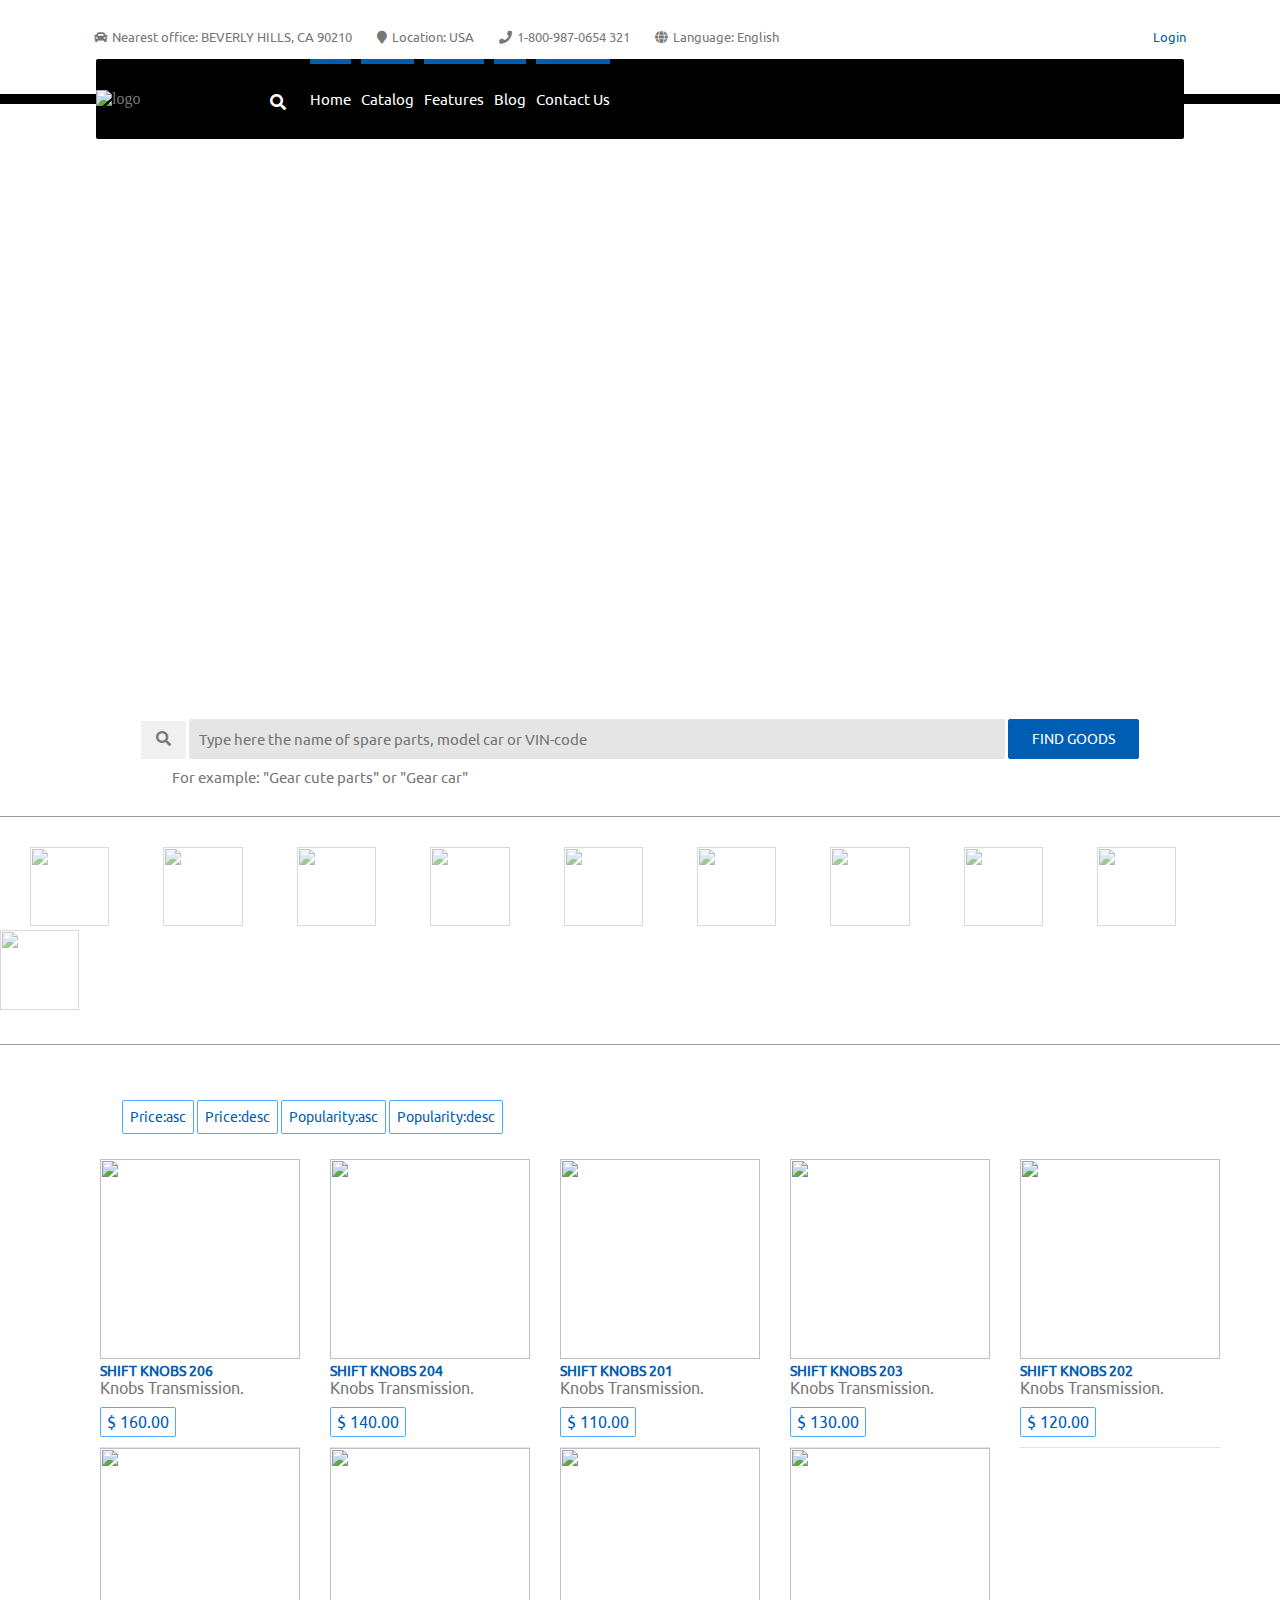
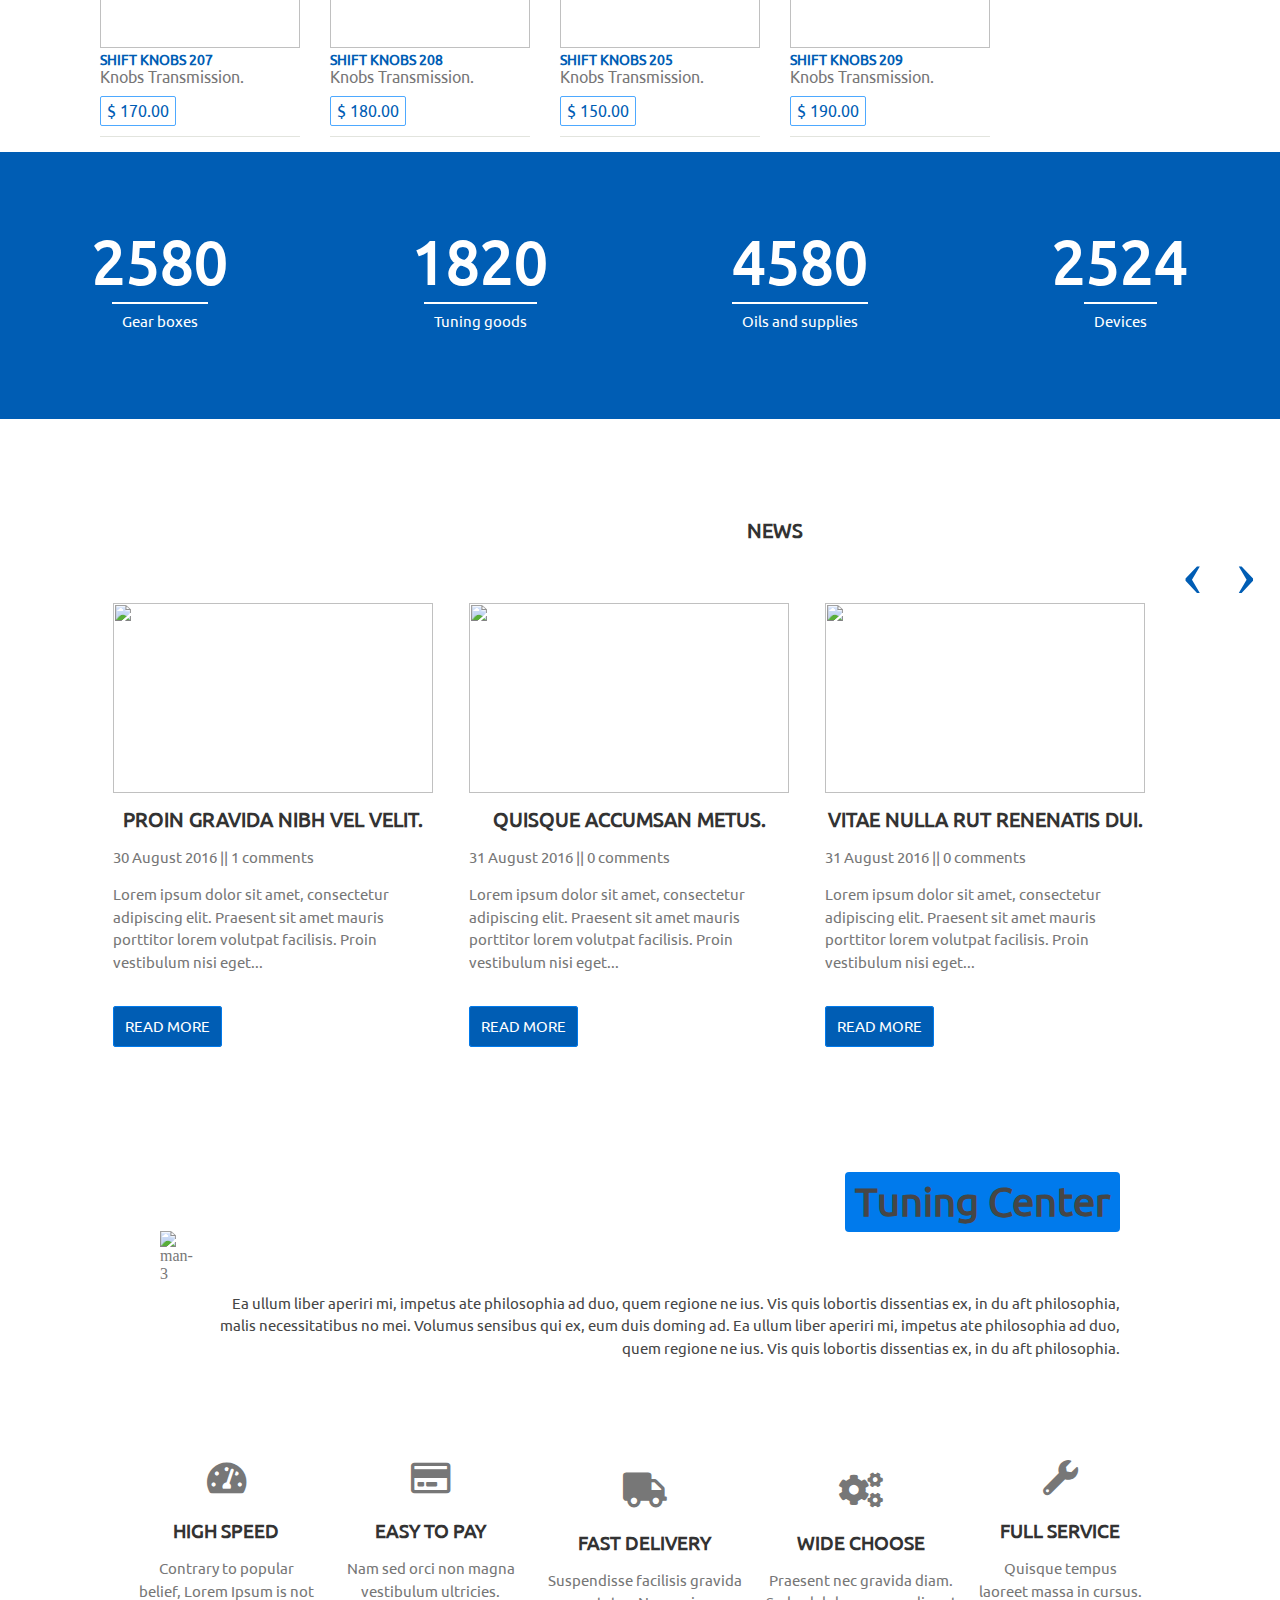
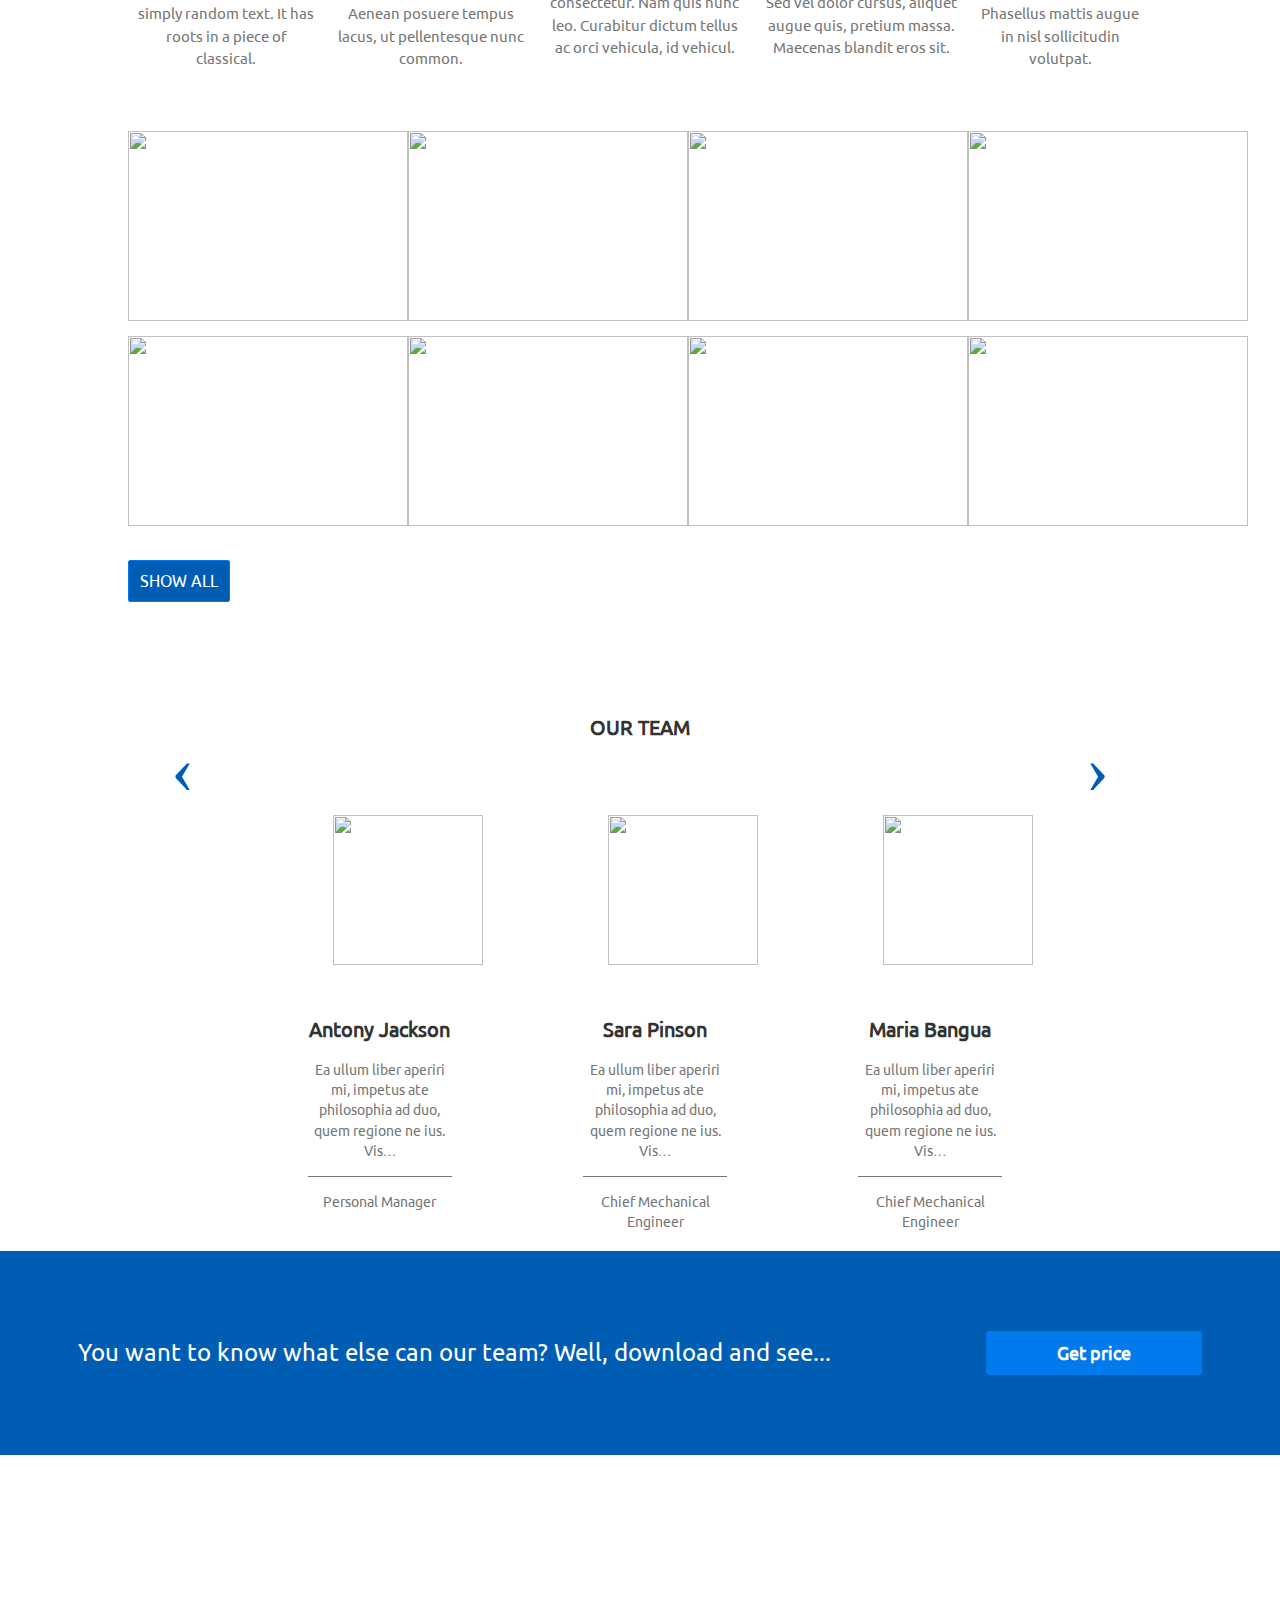
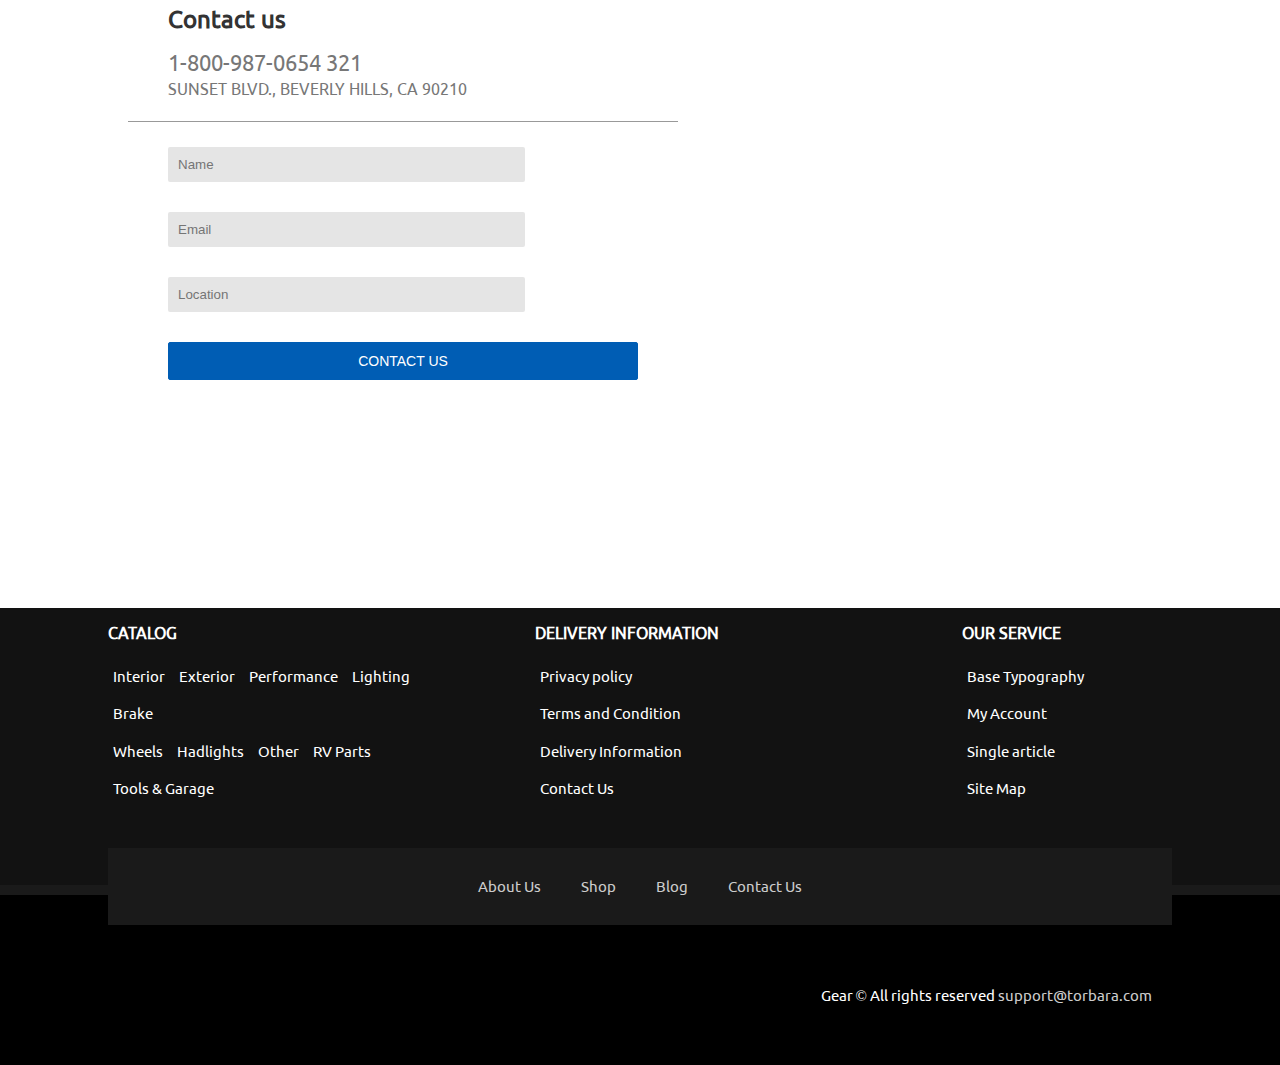
==== w-gear/public/index.html @ 365c9c7f "add" ====
<!DOCTYPE html>
<html lang="EN">

  <head>
    <meta charset="utf-8">
    <link rel="stylesheet" href="stylesheets/main.css">
    <link rel="stylesheet" href="https://cdnjs.cloudflare.com/ajax/libs/font-awesome/4.7.0/css/font-awesome.min.css">
    <link href='https://use.fontawesome.com/releases/v5.0.6/css/all.css' rel='stylesheet' />
    <title>W-Gear</title>
  </head>

  <body>
    <header class="header-container">
      <div class="toolbar">
        <p class="toolbar__inline"><i class="fa fa-car"></i><span class="toolbar__link">Nearest office: BEVERLY HILLS, CA 90210</span></p>
        <p class="toolbar__inline"><i class="fa fa-map-marker"></i><span class="toolbar__link">Location: USA</span></p>
        <p class="toolbar__inline"><i class="fa fa-phone"></i><span class="toolbar__link">1-800-987-0654 321</span></p>
        <p class="toolbar__inline"><i class="fa fa-globe"></i><span class="toolbar__link">Language: English</span></p>
      </div>
      <div>
        <ul class="login-container">
          <li><a href="#" class="login">Login</a>
            <div class="form-hidden">
              <form class="loginform" action="/" method="post">
                <label for="user_login">Username</label>
                <input type="text" name="log" id="user_login" class="input" autofocus>
                <label for="user_pass">Password</label>
                <input type="password" name="pwd" id="user_pass" class="input">
                <label><input name="rememberme" type="checkbox" id="rememberme" value="forever">Remember Me</label>
                <input type="submit" name="submit" id="submit" class="button-primary" value="Log In">
                <p class="reglost">
                  <a href="http://w-gear.torbara.com/wp-login.php?action=register" title="Register">Register</a>
                  <a href="http://w-gear.torbara.com/my-account/lost-password/?sli=lost" rel="nofollow" title="Forgot Password">| Forgot Password?</a>
                </p>
              </form>
            </div>
          </li>
        </ul>
      </div>
    </header>
    <div class="navbar">
      <div class="navbar__items">
        <p><a href="index.html"><img class="navbar__items_logo" src="images/logo.png" alt="logo"></a></p>
        <p class="navbar__items_search"><span class="icon"><i class="fa fa-search"></i></span><input type="text" placeholder="" autocomplete="off"></p>
        <div class="navbar__menu">
          <div class="dropdown">
            <p class="dropdown-home"><a href="index.html">Home</a></p>
            <div class="dropdown-content__home">
              <ul>
                <li><a href="http://w-gear.torbara.com/about-us/" class="">About Us</a></li>
                <li><a href="http://w-gear.torbara.com/category/team/" class="">Team</a></li>
                <li><a href="http://w-gear.torbara.com/layouts/" class="">Layouts</a></li>
                <li><a href="http://w-gear.torbara.com/maintenance/" class="">Maintenance mode</a></li>
                <li><a href="/error" class="">Error page</a></li>
              </ul>
            </div>

          </div>

          <div class="dropdown">
            <p><a href="shop.html">Catalog</a></p>
          </div>
          <div class="dropdown">
            <p class="dropdown-features"><span>Features</span></p>
            <div class="dropdown-content__features">
              <div class="dropdown-content__view">
                <div class="column">
                  <ul>
                    <li><a href="http://w-gear.torbara.com/base-typography/" class="">Base Typography</a></li>
                    <li><a href="http://w-gear.torbara.com/base-typography/accordion/" class="">Accordion</a></li>
                    <li><a href="http://w-gear.torbara.com/base-typography/animation/" class="">Animation</a></li>
                    <li><a href="http://w-gear.torbara.com/base-typography/badge/" class="">Badge</a></li>
                    <li><a href="http://w-gear.torbara.com/base-typography/button/" class="">Button</a></li>
                    <li><a href="http://w-gear.torbara.com/base-typography/datepicker/" class="">Datepicker</a></li>
                    <li><a href="http://w-gear.torbara.com/base-typography/dropdown/" class="">Dropdown</a></li>
                    <li><a href="http://w-gear.torbara.com/base-typography/grid-js/" class="">Dynamic Grid</a></li>
                    <li><a href="http://w-gear.torbara.com/base-typography/form/" class="">Form</a></li>
                  </ul>
                </div>
                <div class="column">
                  <ul>
                    <li><a href="http://w-gear.torbara.com/base-typography/grid/" class="">Grid</a></li>
                    <li><a href="http://w-gear.torbara.com/base-typography/icons/" class="">Icons</a></li>
                    <li><a href="http://w-gear.torbara.com/base-typography/modal/" class="">Modal</a></li>
                    <li><a href="http://w-gear.torbara.com/base-typography/navbar/" class="">Navbar</a></li>
                    <li><a href="http://w-gear.torbara.com/base-typography/overlay/" class="">Overlay</a></li>
                    <li><a href="http://w-gear.torbara.com/base-typography/panel/" class="">Panel</a></li>
                    <li><a href="http://w-gear.torbara.com/base-typography/parallax/" class="">Parallax</a></li>
                    <li><a href="http://w-gear.torbara.com/base-typography/progress/" class="">Progress</a></li>
                    <li><a href="http://w-gear.torbara.com/base-typography/scrollspy/" class="">Scrollspy</a></li>
                  </ul>
                </div>
                <div class="column">
                  <ul>
                    <li><a href="http://w-gear.torbara.com/base-typography/slider/" class="">Slider</a></li>
                    <li><a href="http://w-gear.torbara.com/base-typography/slideset/" class="">Slideset</a></li>
                    <li><a href="http://w-gear.torbara.com/base-typography/sticky/" class="">Sticky</a></li>
                    <li><a href="http://w-gear.torbara.com/base-typography/switcher/" class="">Switcher</a></li>
                    <li><a href="http://w-gear.torbara.com/base-typography/tab/" class="">Tab</a></li>
                    <li><a href="http://w-gear.torbara.com/base-typography/table/" class="">Table</a></li>
                    <li><a href="http://w-gear.torbara.com/base-typography/text/" class="">Text</a></li>
                    <li><a href="http://w-gear.torbara.com/base-typography/thumbnail/" class="">Thumbnail</a></li>
                    <li><a href="http://w-gear.torbara.com/base-typography/timepicker/" class="">Timepicker</a></li>
                  </ul>
                </div>
              </div>
            </div>
          </div>
          <div class="dropdown">
            <p class="dropdown-blog"><span>Blog</span></p>
            <div class="dropdown-content__blog">
              <div class="dropdown-content__view">
                <div class="column-1">
                  <ul>
                    <li><a href="http://w-gear.torbara.com/category/sample-news/" class="">News</a></li>
                    <li><a href="http://w-gear.torbara.com/category/sample-news/news-2-column/" class="">News 2 column</a></li>
                    <li><a href="http://w-gear.torbara.com/category/sample-news/news-3-column/" class="">News 3 column</a></li>
                    <li><a href="http://w-gear.torbara.com/category/sample-blog-right/" class="">Sample blog + right</a></li>
                  </ul>
                </div>
                <div class="column-1">
                  <ul>
                    <li><a href="http://w-gear.torbara.com/category/sample-blog-left/" class="">Sample blog + left</a></li>
                    <li><a href="http://w-gear.torbara.com/category/sample-blog-left-right/" class="">Sample blog + left/right</a></li>
                    <li><a href="http://w-gear.torbara.com/category/sample-blog-left-left/" class="">Sample blog + left/left</a></li>
                    <li><a href="http://w-gear.torbara.com/category/sample-blog-right-right/" class="">Sample blog + right/right</a></li>
                  </ul>
                </div>
              </div>
            </div>
          </div>
          <div class="dropdown">
            <p><a href="contact-us.html">Contact Us</a></p>
          </div>
        </div>
      </div>
    </div>
    <div class="slider-module">
    </div>
    <div class="search-menu">
      <form method="get" class="product-search" action="/">
        <span class="icon"><i class="fa fa-search"></i></span>
        <input type="search" id="product" class="product-search__field" placeholder="Type here the name of spare parts, model car or VIN-code" value="" name="find" title="Search for:" autocomplete="off">
        <input type="submit" class="search__submit" value="Find goods">
      </form>
      <div class="example-search">
        <span>For example: "Gear cute parts" or "Gear car"</span>
      </div>
    </div>
    <div class="container-center">
      <img class="container-center__image-1" src="http://w-gear.torbara.com/wp-content/uploads/2017/01/logo-01.jpg" alt="">
      <img class="container-center__image-2" src="images/logo-07.jpg" alt="">
      <img class="container-center__image-3" src="images/logo-06.jpg" alt="">
      <img class="container-center__image-4" src="images/logo-02.jpg" alt="">
      <img class="container-center__image-5" src="images/logo-04.jpg" alt="">
      <img class="container-center__image-6" src="images/logo-05.jpg" alt="">
      <img class="container-center__image-7" src="images/logo-03.jpg" alt="">
      <img class="container-center__image-8" src="images/logo-01.jpg" alt="">
      <img class="container-center__image-9" src="images/logo-07.jpg" alt="">
      <img class="container-center__image-10" src="images/logo-06.jpg" alt="">
    </div>

    <div class="container-amount">
      <div class="amount-desc">
        <ul class="amount-desc__sorting">
          <li><a href="#">Price:asc</a>
          </li>
          <li><a href="#">Price:desc</a>
          </li>
          <li><a href="#">Popularity:asc</a>
          </li>
          <li><a href="#">Popularity:desc</a>
          </li>
        </ul>
      </div>
      <div class="position-items">
        <div class="product-item">
          <div>
            <a href="#" title="Shift Knobs 206">
	<img src="images/shop-item-106-1-2.png" class="product-item__view" alt="">
	</a>
          </div>
          <div class="product">
            <h3 class="product-title">
              Shift Knobs 206
            </h3>
            <span class="product-title__specification"> 
	<a href="#">Knobs</a> 
	<a href="#">Transmission.</a>
	</span>
            <div>
              <span class="product-price">$ 160.00</span>
            </div>
          </div>
        </div>
        <div class="product-item">
          <div>
            <a href="#" title="Shift Knobs 204">
	<img src="images/shop-item-104-1-2.png" class="product-item__view" alt="">
	</a>
          </div>
          <div class="product">
            <h3 class="product-title">
              Shift Knobs 204 </h3>
            <span class="product-title__specification">
	<a href="#">Knobs</a>
	<a href="#">Transmission.</a>
	</span>
            <div>
              <span class="product-price">$ 140.00</span>
            </div>
          </div>
        </div>
        <div class="product-item">
          <div>
            <a href="#" title="Shift Knobs 201">
	<img src="images/shop-item-101-1-2.png" class="product-item__view" alt="">
	</a>
          </div>
          <div class="product">
            <h3 class="product-title">
              Shift Knobs 201 </h3>
            <span class="product-title__specification">
	<a href="#">Knobs</a>
	<a href="#">Transmission.</a>
	</span>
            <div>
              <span class="product-price">$ 110.00</span>
            </div>
          </div>
        </div>
        <div class="product-item">
          <div>
            <a href="#" title="Shift Knobs 203">
	<img src="images/shop-item-103-1-2.png" class="product-item__view" alt="">
	</a>
          </div>
          <div class="product">
            <h3 class="product-title">
              Shift Knobs 203 </h3>
            <span class="product-title__specification">
	<a href="#">Knobs</a>
	<a href="#">Transmission.</a>
	</span>
            <div>
              <span class="product-price">$ 130.00</span>
            </div>
          </div>
        </div>
        <div class="product-item">
          <div>
            <a href="#" title="Shift Knobs 202">
	<img src="images/shop-item-102-1-2.png" class="product-item__view" alt="">
	</a>
          </div>
          <div class="product">
            <h3 class="product-title">
              Shift Knobs 202 </h3>
            <span class="product-title__specification">
	<a href="#">Knobs</a>
	<a href="#">Transmission.</a>
	</span>
            <div>
              <span class="product-price">$ 120.00</span>
            </div>
          </div>
        </div>
        <div class="product-item">
          <div>
            <a href="#" title="Shift Knobs 207">
	<img src="images/shop-item-107-1-2.png" class="product-item__view" alt="">
	</a>
          </div>
          <div class="product">
            <h3 class="product-title">
              Shift Knobs 207 </h3>
            <span class="product-title__specification">
	<a href="#">Knobs</a>
	<a href="#">Transmission.</a>
	</span>
            <div>
              <span class="product-price">$ 170.00</span>
            </div>
          </div>
        </div>
        <div class="product-item">
          <div>
            <a href="#" title="Shift Knobs 208">
	<img src="images/shop-item-108-1-2.png" class="product-item__view" alt="">
	</a>
          </div>
          <div class="product">
            <h3 class="product-title">
              Shift Knobs 208 </h3>
            <span class="product-title__specification">
	<a href="#">Knobs</a>
	<a href="#">Transmission.</a>
	</span>
            <div>
              <span class="product-price">$ 180.00</span>
            </div>
          </div>
        </div>
        <div class="product-item">
          <div><a href="#" title="Shift Knobs 205">
      <img src="images/shop-item-105-1-2.png" class="product-item__view" alt="">
    </a>
          </div>
          <div class="product">
            <h3 class="product-title">
              Shift Knobs 205 </h3>
            <span class="product-title__specification">
	<a href="#">Knobs</a>
	<a href="#">Transmission.</a>
	</span>
            <div>
              <span class="product-price">$ 150.00</span>
            </div>
          </div>
        </div>
        <div class="product-item">
          <div><a href="#" title="Shift Knobs 209">
      <img src="images/shop-item-109-1-2.png" class="product-item__view" alt="">
      </a>
          </div>
          <div class="product">
            <h3 class="product-title">
              Shift Knobs 209 </h3>
            <span class="product-title__specification">
	<a href="#">Knobs</a>
	<a href="#">Transmission.</a>
	</span>
            <div>
              <span class="product-price">$ 190.00</span>
            </div>
          </div>
        </div>
      </div>
    </div>
    <div class="numbers-section">
      <div class="numbers-container">
        <p class="numbers">2580</p>
        <span>Gear boxes</span>
      </div>
      <div class="numbers-container">
        <p class="numbers">1820</p>
        <span>Tuning goods</span>
      </div>
      <div class="numbers-container">
        <p class="numbers">4580</p>
        <span>Oils and supplies</span>
      </div>
      <div class="numbers-container">
        <p class="numbers">2524</p>
        <span>Devices</span>
      </div>
    </div>

    <div class="news">
      <div class="news-container">
        <h3 class="news-title">NEWS</h3>

        <div class="news-top">

          <div class="news-slideset">


            <div class="news-slideset__position">

              <ul class="news-1">
                <li class="news-active">
                  <div class="news-view">
                    <img src="images/img-1013-1.jpg" class="news-view__icon" alt="">
                  </div>

                  <div class="info">
                    <h3 class="info-title">Proin gravida nibh vel velit.</h3>
                  </div>
                  <div class="post-content">
                    <p>30 August 2016 || 1 comments</p>
                    <p>Lorem ipsum dolor sit amet, consectetur adipiscing elit. Praesent sit amet mauris porttitor lorem volutpat facilisis. Proin vestibulum nisi eget...</p>
                  </div>
                  <p><a href="#" class="post-button">Read more</a></p>
                </li>
              </ul>
            </div>
          </div>

          <div class="news-slideset">
            <div class="news-slideset__position">

              <ul class="news-1">
                <li class="news-active">
                  <div class="news-view">
                    <img src="images/img-1011-1.jpg" class="news-view__icon" alt="">
                  </div>
                  <div class="info">
                    <h3 class="info-title">Quisque accumsan metus.</h3>
                  </div>
                  <div class="post-content">
                    <p>31 August 2016 || 0 comments</p>
                    <p>Lorem ipsum dolor sit amet, consectetur adipiscing elit. Praesent sit amet mauris porttitor lorem volutpat facilisis. Proin vestibulum nisi eget...</p>
                  </div>
                  <p><a href="#" class="post-button">Read more</a></p>
                </li>
              </ul>
            </div>
          </div>

          <div class="news-slideset">
            <div class="news-slideset__position">

              <ul class="news-1">
                <li class="news-active">
                  <div class="news-view">
                    <img src="images/img-1012-1.jpg" class="news-view__icon" alt="">
                  </div>
                  <div class="info">
                    <h3 class="info-title">Vitae nulla rut renenatis dui.</h3>
                  </div>
                  <div class="post-content">
                    <p>31 August 2016 || 0 comments</p>
                    <p>Lorem ipsum dolor sit amet, consectetur adipiscing elit. Praesent sit amet mauris porttitor lorem volutpat facilisis. Proin vestibulum nisi eget...</p>
                  </div>
                  <p><a href="#" class="post-button">Read more</a></p>
                </li>
              </ul>

            </div>

          </div>

          <div class="news-slideset__hidden">


            <div class="news-slideset__position">

              <ul class="news-1">
                <li class="news-active">
                  <div class="news-view">
                    <img src="images/img-1015-1.jpg" class="news-view__icon" alt="">
                  </div>
                  <div class="info">
                    <h3 class="info-title">Vel velit auctor aliquet.</h3>
                  </div>
                  <div class="post-content">
                    <p>31 August 2016 || 0 comments</p>
                    <p>Lorem ipsum dolor sit amet, consectetur adipiscing elit. Praesent sit amet mauris porttitor lorem volutpat facilisis. Proin vestibulum nisi eget...</p>
                  </div>
                  <p><a href="#" class="post-button">Read more</a></p>
                </li>
              </ul>
            </div>
          </div>

          <div class="news-slideset__hidden">
            <div class="news-slideset__position">

              <ul class="news-1">
                <li class="news-active">
                  <div class="news-view">
                    <img src="images/img-1016-1.jpg" class="news-view__icon" alt="">
                  </div>
                  <div class="info">
                    <h3 class="info-title">Gravida nibh magna.</h3>
                  </div>
                  <div class="post-content">
                    <p>31 August 2016 || 0 comments</p>
                    <p>Lorem ipsum dolor sit amet, consectetur adipiscing elit. Praesent sit amet mauris porttitor lorem volutpat facilisis. Proin vestibulum nisi eget...</p>
                  </div>
                  <p><a href="#" class="post-button">Read more</a></p>
                </li>
              </ul>
            </div>
          </div>

          <div class="news-slideset__hidden">
            <div class="news-slideset__position">

              <ul class="news-1">
                <li class="news-active">
                  <div class="news-view">
                    <img src="images/img-1017-1.jpg" class="news-view__icon" alt="">
                  </div>
                  <div class="info">
                    <h3 class="info-title">Is 88 means luck gravida metus?</h3>
                  </div>
                  <div class="post-content">
                    <p>31 August 2016 || 0 comments</p>
                    <p>Lorem ipsum dolor sit amet, consectetur adipiscing elit. Praesent sit amet mauris porttitor lorem volutpat facilisis. Proin vestibulum nisi eget...</p>
                  </div>
                  <p><a href="#" class="post-button">Read more</a></p>
                </li>
              </ul>

            </div>

          </div>


          <div class="news-slideset">
            <div class="news-scroll">
              <p><a href="#" class="news-scroll__previous">‹</a></p>
              <p><a href="#" class="news-scroll__next">›</a></p>
            </div>
          </div>

        </div>

      </div>
    </div>

    <div class="tuning-center">
      <div class="tuning-center__position">
        <div class="tuning-center__animation">
          <div class="tuning-center__view_left">
            <img class="tuning-center__image" src="images/man-001.png" alt="man-3">
          </div>
        </div>
        <div class="tuning-center__view_right">
          <span class="tuning-center__slider_text">
	<img src="images/logo.png" alt="">
	</span>
          <span class="tuning-center__slider_header">Tuning Center
	</span>
          <p>Ea ullum liber aperiri mi, impetus ate philosophia ad duo, quem regione ne ius. Vis quis lobortis dissentias ex, in du aft philosophia, malis necessitatibus no mei. Volumus sensibus qui ex, eum duis doming ad. Ea ullum liber aperiri mi, impetus
            ate philosophia ad duo, quem regione ne ius. Vis quis lobortis dissentias ex, in du aft philosophia.
          </p>

        </div>
      </div>
    </div>


    <div class="information">
      <div class="information-position">
        <div class="information-section">
          <p class="icon-content"><i class="fas fa-tachometer-alt"></i></p>
          <h4 class="information-section__title">High speed</h4>
          <span class="information-section__text">Contrary to popular belief, Lorem Ipsum is not simply random text. It has roots in a piece of classical.</span>
        </div>
        <div class="information-section">
          <p class="icon-content"><i class="far fa-credit-card"></i></p>
          <h4 class="information-section__title">Easy to pay</h4>
          <span class="information-section__text">Nam sed orci non magna vestibulum ultricies. Aenean posuere tempus lacus, ut pellentesque nunc common.</span>
        </div>
        <div class="information-section">
          <p class="icon-content"><i class="fas fa-truck"></i></p>
          <h4 class="information-section__title">Fast delivery</h4>
          <span class="information-section__text">Suspendisse facilisis gravida consectetur. Nam quis nunc leo. Curabitur dictum tellus ac orci vehicula, id vehicul.</span>
        </div>
        <div class="information-section">
          <p class="icon-content"><i class="fas fa-cogs"></i></p>
          <h4 class="information-section__title">Wide choose</h4>
          <span class="information-section__text">Praesent nec gravida diam. Sed vel dolor cursus, aliquet augue quis, pretium massa. Maecenas blandit eros sit.</span>
        </div>
        <div class="information-section">
          <p class="icon-content"><i class="fas fa-wrench"></i></p>
          <h4 class="information-section__title">Full service</h4>
          <span class="information-section__text">Quisque tempus laoreet massa in cursus. Phasellus mattis augue in nisl sollicitudin volutpat.</span>
        </div>
      </div>
    </div>

    <div class="pictures">
      <div class="pictures-container">
        <div class="pictures-slideset">

          <div class="pictures-slideset__position">
            <div class="pictures-slideset__rows">
              <div class="pictures-view">
                <img src="images/img-1013-1.jpg" class="pictures-view__icon" alt="">
              </div>

            </div>

            <div class="pictures-slideset__position">
              <div class="pictures-view">
                <img src="images/img-1011-1.jpg" class="pictures-view__icon" alt="">
              </div>

            </div>
            <div class="pictures-slideset__position">


              <div class="pictures-view">
                <img src="images/img-1012-1.jpg" class="pictures-view__icon" alt="">
              </div>

            </div>

            <div class="pictures-slideset__position">

              <div class="pictures-view">
                <img src="images/img-1015-1.jpg" class="pictures-view__icon" alt="">
              </div>

            </div>
          </div>


          <div class="pictures-slideset__position">
            <div class="pictures-slideset__rows">

              <div class="pictures-view">
                <img src="images/img-1016-1.jpg" class="pictures-view__icon" alt="">
              </div>

            </div>

            <div class="pictures-slideset__position">


              <div class="pictures-view">
                <img src="images/img-1017-1.jpg" class="pictures-view__icon" alt="">
              </div>

            </div>

            <div class="pictures-slideset__position">


              <div class="pictures-view">
                <img src="images/img-1018-1.jpg" class="pictures-view__icon" alt="">
              </div>

            </div>
            <div class="pictures-slideset__position">


              <div class="pictures-view">
                <img src="images/img-1019-1.jpg" class="pictures-view__icon" alt="">
              </div>
            </div>

          </div>
          <p><a href="#" class="post-button">Show all</a></p>
        </div>
      </div>
    </div>


    <div class="team">
      <div class="team-container">
        <h3 class="team-title">Our team</h3>

        <div class="team-top">
          <div class="team-slideset">
            <div class="team-scroll">
              <p><a href="#" class="team-scroll__previous">‹</a></p>
            </div>
          </div>
          <div class="team-slideset">


            <div class="team-slideset__position">

              <ul class="team-1">
                <li class="team-active">
                  <div class="team-view">
                    <img src="images/face-09-150x150.jpg" class="team-view__icon" alt="">
                  </div>
                  <div class="team-info">
                    <h3 class="team-info-title">Antony Jackson</h3>
                  </div>
                  <div class="team-post-content">
                    <p>Ea ullum liber aperiri mi, impetus ate philosophia ad duo, quem regione ne ius. Vis…</p>
                  </div>
                  <p>Personal Manager</p>
                </li>
              </ul>
            </div>
          </div>

          <div class="team-slideset">
            <div class="team-slideset__position">

              <ul class="team-1">
                <li class="team-active">
                  <div class="team-view">
                    <img src="images/face-08-150x150.jpg" class="team-view__icon" alt="">
                  </div>
                  <div class="team-info">
                    <h3 class="team-info-title">Sara Pinson</h3>
                  </div>
                  <div class="team-post-content">
                    <p>Ea ullum liber aperiri mi, impetus ate philosophia ad duo, quem regione ne ius. Vis…</p>
                  </div>
                  <p>Chief Mechanical Engineer</p>
                </li>
              </ul>
            </div>
          </div>

          <div class="team-slideset">
            <div class="team-slideset__position">

              <ul class="team-1">
                <li class="team-active">
                  <div class="team-view">
                    <img src="images/face-07-150x150.jpg" class="team-view__icon" alt="">
                  </div>
                  <div class="team-info">
                    <h3 class="team-info-title">Maria Bangua</h3>
                  </div>
                  <div class="team-post-content">
                    <p>Ea ullum liber aperiri mi, impetus ate philosophia ad duo, quem regione ne ius. Vis…</p>
                  </div>
                  <p>Chief Mechanical Engineer</p>
                </li>
              </ul>

            </div>

          </div>

          <div class="team-slideset__hidden">


            <div class="team-slideset__position">

              <ul class="team-1">
                <li class="team-active">
                  <div class="team-view">
                    <img src="images/face-06-150x150.jpg" class="team-view__icon" alt="">
                  </div>
                  <div class="team-info">
                    <h3 class="team-info-title">Ostin Jackson</h3>
                  </div>
                  <div class="team-post-content">
                    <p>Ea ullum liber aperiri mi, impetus ate philosophia ad duo, quem regione ne ius. Vis…</p>
                  </div>
                  <p>Personal Manager</p>
                </li>
              </ul>
            </div>
          </div>

          <div class="team-slideset__hidden">


            <div class="team-slideset__position">

              <ul class="team-1">
                <li class="team-active">
                  <div class="team-view">
                    <img src="images/face-05-150x150.jpg" class="team-view__icon" alt="">
                  </div>
                  <div class="team-info">
                    <h3 class="team-info-title">Jack Pinson</h3>
                  </div>
                  <div class="team-post-content">
                    <p>Ea ullum liber aperiri mi, impetus ate philosophia ad duo, quem regione ne ius. Vis…</p>
                  </div>
                  <p>Chief Mechanical Engineer</p>
                </li>
              </ul>
            </div>
          </div>

          <div class="team-slideset__hidden">


            <div class="team-slideset__position">

              <ul class="team-1">
                <li class="team-active">
                  <div class="team-view">
                    <img src="images/face-04-150x150.jpg" class="team-view__icon" alt="">
                  </div>
                  <div class="team-info">
                    <h3 class="team-info-title">M Bangua</h3>
                  </div>
                  <div class="team-post-content">
                    <p>Ea ullum liber aperiri mi, impetus ate philosophia ad duo, quem regione ne ius. Vis…</p>
                  </div>
                  <p>Chief Mechanical Engineer</p>
                </li>
              </ul>
            </div>
          </div>

          <div class="team-slideset__hidden">


            <div class="team-slideset__position">

              <ul class="team-1">
                <li class="team-active">
                  <div class="team-view">
                    <img src="images/face-03-150x150.jpg" class="team-view__icon" alt="">
                  </div>
                  <div class="team-info">
                    <h3 class="team-info-title">Emma Jackson</h3>
                  </div>
                  <div class="team-post-content">
                    <p>Ea ullum liber aperiri mi, impetus ate philosophia ad duo, quem regione ne ius. Vis…</p>
                  </div>
                  <p>Personal Manager</p>
                </li>
              </ul>
            </div>
          </div>

          <div class="team-slideset__hidden">


            <div class="team-slideset__position">

              <ul class="team-1">
                <li class="team-active">
                  <div class="team-view">
                    <img src="images/face-02-150x150.jpg" class="team-view__icon" alt="">
                  </div>
                  <div class="team-info">
                    <h3 class="team-info-title">Sergio Pinson</h3>
                  </div>
                  <div class="team-post-content">
                    <p>Ea ullum liber aperiri mi, impetus ate philosophia ad duo, quem regione ne ius. Vis…</p>
                  </div>
                  <p>Chief Mechanical Engineer</p>
                </li>
              </ul>
            </div>
          </div>

          <div class="team-slideset__hidden">


            <div class="team-slideset__position">

              <ul class="team-1">
                <li class="team-active">
                  <div class="team-view">
                    <img src="images/face-01-150x150.jpg" class="team-view__icon" alt="">
                  </div>
                  <div class="team-info">
                    <h3 class="team-info-title">Mario Bangua</h3>
                  </div>
                  <div class="team-post-content">
                    <p>Ea ullum liber aperiri mi, impetus ate philosophia ad duo, quem regione ne ius. Vis…</p>
                  </div>
                  <p>Chief Mechanical Engineer</p>
                </li>
              </ul>
            </div>
          </div>

          <div class="team-slideset">
            <div class="team-scroll">
              <p><a href="#" class="team-scroll__next">›</a></p>
            </div>
          </div>

        </div>

      </div>
    </div>

    <div class="price">
      <div>
        <span class="price-text">You want to know what else can our team? Well, download and see...</span>
      </div>
      <div>
        <a class="price-button" href="/">Get price</a>
      </div>
    </div>


    <div class="map">
      <div class="map-container">
        <div>
          <div class="contact-form">
            <div class="contact-form__above">
              <form action="/" method="post">
                <div class="contact-form__above_text">
                  <span class="contact-form__above_text_title">Contact us</span><br>
                  <span class="contact-form__above_text_phone">1-800-987-0654 321</span><br>
                  <span class="contact-form__above_text_adress">SUNSET BLVD., BEVERLY HILLS, CA 90210</span>
                </div>
                <div class="contact-form__under_form">
                  <div class="contact-form__under_form_field">
                    <span class="contact-form__under_form_field_property">
<input type="text" name="name" value="" size="40" placeholder="Name"></span></div>
                  <div class="contact-form__under_form_field">
                    <span class="contact-form__under_form_field_property">
<input type="email" name="email" value="" size="40" placeholder="Email"></span></div>
                  <div>
                    <div class="contact-form__under_form_field">
                      <span class="contact-form__under_form_field_property"><input type="text" value="" size="40" placeholder="Location"></span></div>
                  </div>
                  <p class="contact-form-button"><input type="submit" value="Contact Us"></p>
                </div>
              </form>
            </div>
          </div>
        </div>
        <iframe src="https://www.google.com/maps/embed?pb=!1m18!1m12!1m3!1d845901.5244108898!2d-118.95963553622617!3d34.08738186702976!2m3!1f0!2f0!3f0!3m2!1i1024!2i768!4f13.1!3m3!1m2!1s0x80c2bc0a3c44c8cf%3A0x202f1024a3625ac9!2zU3Vuc2V0IEJsdmQsIEJldmVybHkgSGlsbHMsIENBLCDQodCo0JA!5e0!3m2!1sru!2sby!4v1546868218611"
          style="border:0" allowfullscreen></iframe>
      </div>
    </div>


    <footer>
      <div class="footer-content">
        <div>


          <div class="footer-catalog">
            <div>
              <h3>CATALOG</h3>
            </div>
            <div class="footer-catalog__items">
              <div>
                <a href="shop.html">Interior</a>
                <a href="shop.html">Exterior</a>
                <a href="shop.html">Performance</a>
                <a href="shop.html">Lighting</a>
                <a href="shop.html">Brake</a></div>
              <div>
                <a href="shop.html">Wheels</a>
                <a href="shop.html">Hadlights</a>
                <a href="shop.html">Other</a>
                <a href="shop.html">RV Parts</a></div>
              <div>
                <a href="shop.html">Tools &amp; Garage</a></div>

            </div>
          </div>
        </div>

        <div>
          <div class="footer-catalog">
            <div>
              <h3>DELIVERY INFORMATION</h3>
            </div>
            <div>
              <ul>
                <li><a href="http://w-gear.torbara.com/privacy-policy/">Privacy policy</a></li>
                <li><a href="http://w-gear.torbara.com/terms-condition/">Terms and Condition</a></li>
                <li><a href="http://w-gear.torbara.com/delivery-information/">Delivery Information</a></li>
                <li><a href="http://w-gear.torbara.com/contact-us/">Contact Us</a></li>
              </ul>
            </div>
          </div>
        </div>

        <div>
          <div class="footer-catalog">
            <div>
              <h3>OUR SERVICE</h3>
            </div>
            <div>
              <ul>
                <li><a href="http://w-gear.torbara.com/base-typography/">Base Typography</a></li>
                <li><a href="http://w-gear.torbara.com/my-account/">My Account</a></li>
                <li><a href="http://w-gear.torbara.com/single-article/">Single article</a></li>
                <li><a href="http://w-gear.torbara.com/site-map/">Site Map</a></li>
              </ul>
            </div>
          </div>
        </div>
      </div>


      <div class="navbar-footer">
        <div class="navbar__items-footer">
          <div class="navbar__menu_footer">

            <p><a href="#">About Us</a>
            </p>



            <p><a href="shop.html">Shop</a></p>



            <p><a href="#">Blog</a></p>



            <p><a href="contact-us.html">Contact Us</a></p>

          </div>
        </div>
      </div>


      <div class="footer-bottom">
        <div class="footer-card">
          <div class="footer-container_downer-item-block">
            <a href="#"><img src="images/icon-cash-01.png" alt=""></a>
            <a href="#"><img src="images/icon-cash-02.png" alt=""></a>
            <a href="#"><img src="images/icon-cash-03.png" alt=""></a>
          </div>
          <p class="footer-bottom__support">Gear © All rights reserved <a href="#">support@torbara.com</a></p>
        </div>
      </div>
    </footer>
  </body>

</html>
---- w-gear/public/stylesheets/main.css ----
* {
  margin: 0;
  padding: 0;
  -webkit-box-sizing: border-box;
          box-sizing: border-box;
  list-style: none;
  overflow: visible;
  color: #777777;
  text-decoration: none; }

@font-face {
  font-family: 'Ubuntu';
  src: url("../fonts/ubuntu.ttf"); }
.header-container {
  display: -webkit-box;
  display: -ms-flexbox;
  display: flex;
  -webkit-box-orient: horizontal;
  -webkit-box-direction: normal;
      -ms-flex-flow: row nowrap;
          flex-flow: row nowrap;
  width: 100%;
  -ms-flex-pack: distribute;
      justify-content: space-around;
  margin-top: 30px;
  padding-bottom: 60px;
  font-size: 13px;
  font-weight: 400;
  font-family: 'Ubuntu'; }
  .header-container .toolbar {
    display: -webkit-box;
    display: -ms-flexbox;
    display: flex;
    -webkit-box-orient: horizontal;
    -webkit-box-direction: normal;
        -ms-flex-flow: row nowrap;
            flex-flow: row nowrap;
    width: 68%; }
    .header-container .toolbar .toolbar__inline {
      padding-right: 25px; }
      .header-container .toolbar .toolbar__inline i {
        padding-right: 5px; }
  .header-container .login-container .login {
    color: #005db4;
    cursor: pointer;
    margin-bottom: 20px; }
    .header-container .login-container .login:hover ~ .form-hidden {
      display: block; }
  .header-container .form-hidden {
    display: none; }
    .header-container .form-hidden .loginform {
      position: absolute;
      right: 100px;
      top: 59px;
      font-size: 10px;
      font-family: 'Ubuntu';
      display: -webkit-box;
      display: -ms-flexbox;
      display: flex;
      -webkit-box-orient: vertical;
      -webkit-box-direction: normal;
          -ms-flex-flow: column wrap;
              flex-flow: column wrap;
      line-height: 3;
      width: 280px;
      font-weight: 400;
      padding-left: 20px;
      padding-top: 20px;
      letter-spacing: 0.5px;
      z-index: 1;
      background-color: #e5e8de;
      background: grba 255, 255, 255, 0.8; }
      .header-container .form-hidden .loginform label {
        color: #005db4; }
      .header-container .form-hidden .loginform #user_pass,
      .header-container .form-hidden .loginform #user_login {
        width: 85%;
        height: 25px; }
      .header-container .form-hidden .loginform #rememberme {
        margin-top: 10px;
        margin-right: 5px; }
      .header-container .form-hidden .loginform #submit {
        width: 35%;
        height: 40px;
        color: #fff;
        background-color: #005db4;
        font-size: 14px;
        border-radius: 5px;
        text-transform: uppercase;
        border: 0; }
      .header-container .form-hidden .loginform .reglost {
        padding-bottom: 20px; }
        .header-container .form-hidden .loginform .reglost a {
          color: #005db4; }

.navbar {
  display: -webkit-box;
  display: -ms-flexbox;
  display: flex;
  -webkit-box-orient: horizontal;
  -webkit-box-direction: normal;
      -ms-flex-flow: row wrap;
          flex-flow: row wrap;
  -webkit-box-pack: center;
      -ms-flex-pack: center;
          justify-content: center;
  widht: 100%;
  margin-top: -45px; }
  .navbar .navbar__items {
    display: -webkit-box;
    display: -ms-flexbox;
    display: flex;
    -webkit-box-orient: horizontal;
    -webkit-box-direction: normal;
        -ms-flex-flow: row nowrap;
            flex-flow: row nowrap;
    -webkit-box-align: center;
        -ms-flex-align: center;
            align-items: center;
    width: 85%;
    height: 80px;
    background-color: #000;
    position: relative;
    border-radius: 2px; }
    .navbar .navbar__items_logo {
      width: 160px;
      height: 80px; }
    .navbar .navbar__items_search input {
      width: 160px;
      height: 40px;
      border-radius: 5px;
      border: none;
      background: #000; }
      .navbar .navbar__items_search input:hover {
        background: #005db4; }
    .navbar .navbar__items .icon {
      padding-left: 130px;
      padding-top: 15px;
      position: absolute; }
      .navbar .navbar__items .icon i {
        color: #fff; }
  .navbar__menu {
    font-size: 14px;
    font-weight: 400;
    font-family: 'Ubuntu';
    display: -webkit-box;
    display: -ms-flexbox;
    display: flex;
    -webkit-box-orient: horizontal;
    -webkit-box-direction: normal;
        -ms-flex-flow: row nowrap;
            flex-flow: row nowrap;
    -webkit-box-sizing: border-box;
            box-sizing: border-box; }
    .navbar__menu p {
      position: relative;
      display: inline-block; }
      .navbar__menu p a,
      .navbar__menu p span {
        border-top: 5px solid #005db4;
        padding-top: 27px; }
  .navbar a,
  .navbar span {
    color: #fff; }
  .navbar .dropdown {
    position: relative;
    display: inline-block;
    cursor: pointer;
    color: #cccccc;
    font-size: 15px;
    font-family: 'Ubuntu';
    font-weight: 100; }
    .navbar .dropdown p {
      padding-left: 10px;
      pading-right: 10px; }
  .navbar .dropdown-content__home,
  .navbar .dropdown-content__features,
  .navbar .dropdown-content__blog {
    display: none;
    position: absolute;
    margin-top: 35px;
    margin-left: 40px;
    background: rgba(1, 1, 1, 0.8);
    color: #cccccc;
    padding: 20px 200px 20px 30px;
    line-height: 3;
    white-space: nowrap;
    font-size: 14px;
    font-family: 'Ubuntu'; }
  .navbar .dropdown-content__blog .column-1:nth-child(1) {
    border-right: 1px solid #cccccc;
    padding-right: 140px; }
  .navbar .dropdown-content__blog .column-1:nth-child(2) {
    padding-left: 20px; }
  .navbar .dropdown-content__view {
    display: -webkit-box;
    display: -ms-flexbox;
    display: flex;
    -webkit-box-orient: horizontal;
    -webkit-box-direction: normal;
        -ms-flex-direction: row;
            flex-direction: row;
    -webkit-box-pack: start;
        -ms-flex-pack: start;
            justify-content: flex-start; }
    .navbar .dropdown-content__view .column:nth-child(1), .navbar .dropdown-content__view .column:nth-child(2) {
      border-right: 1px solid #cccccc;
      padding-right: 140px; }
    .navbar .dropdown-content__view .column:nth-child(2), .navbar .dropdown-content__view .column:nth-child(3) {
      padding-left: 20px;
      padding-right: 200px; }
  .navbar .dropdown-home:hover ~ .dropdown-content__home {
    display: block; }
  .navbar .dropdown-features:hover ~ .dropdown-content__features {
    display: block; }
  .navbar .dropdown-blog:hover ~ .dropdown-content__blog {
    display: block; }

.slider-module {
  border-top: 10px solid #000;
  margin-top: -45px;
  height: 595px;
  width: 100%;
  -webkit-animation-name: slide;
          animation-name: slide;
  -webkit-animation-duration: 9s;
          animation-duration: 9s;
  -webkit-animation-iteration-count: infinite;
          animation-iteration-count: infinite;
  -webkit-animation-direction: normal;
          animation-direction: normal;
  overflow: hidden; }
@-webkit-keyframes slide {
  0% {
    background: url(../images/f-slide-002-1.jpg);
    background-position: 50% 50%;
    background-size: cover;
    background-repeat: no-repeat;
    opasity: 1;
    -webkit-animation-timing-function: steps(1);
            animation-timing-function: steps(1); }
  30% {
    opasity: 1;
    background: url(../images/f-slide-003-1.jpg);
    background-position: 50% 50%;
    background-size: cover;
    background-repeat: no-repeat;
    -webkit-animation-timing-function: steps(1);
            animation-timing-function: steps(1); }
  60% {
    background: url(../images/f-slide-001-1.jpg);
    background-position: 50% 50%;
    background-size: cover;
    background-repeat: no-repeat;
    opasity: 1;
    -webkit-animation-timing-function: steps(1);
            animation-timing-function: steps(1); } }
@keyframes slide {
  0% {
    background: url(../images/f-slide-002-1.jpg);
    background-position: 50% 50%;
    background-size: cover;
    background-repeat: no-repeat;
    opasity: 1;
    -webkit-animation-timing-function: steps(1);
            animation-timing-function: steps(1); }
  30% {
    opasity: 1;
    background: url(../images/f-slide-003-1.jpg);
    background-position: 50% 50%;
    background-size: cover;
    background-repeat: no-repeat;
    -webkit-animation-timing-function: steps(1);
            animation-timing-function: steps(1); }
  60% {
    background: url(../images/f-slide-001-1.jpg);
    background-position: 50% 50%;
    background-size: cover;
    background-repeat: no-repeat;
    opasity: 1;
    -webkit-animation-timing-function: steps(1);
            animation-timing-function: steps(1); } }
.search-menu {
  display: -webkit-box;
  display: -ms-flexbox;
  display: flex;
  -webkit-box-orient: horizontal;
  -webkit-box-direction: normal;
      -ms-flex-flow: row wrap;
          flex-flow: row wrap;
  -webkit-box-pack: center;
      -ms-flex-pack: center;
          justify-content: center;
  -webkit-box-align: center;
      -ms-flex-align: center;
          align-items: center;
  margin-bottom: 30px;
  margin-top: 30px; }
  .search-menu .product-search {
    margin-bottom: 10px;
    -webkit-box-sizing: border-box;
            box-sizing: border-box;
    display: -webkit-box;
    display: -ms-flexbox;
    display: flex;
    -webkit-box-orient: horizontal;
    -webkit-box-direction: normal;
        -ms-flex-flow: row nowrap;
            flex-flow: row nowrap;
    -webkit-box-pack: center;
        -ms-flex-pack: center;
            justify-content: center;
    width: 85%; }
  .search-menu .icon {
    vertical-align: inherit;
    color: #777777;
    background: #f0f0f0;
    border-radius: none;
    font-size: 15px;
    padding: 10px 15px 10px 15px;
    margin-right: 3px;
    margin-top: 2px; }
  .search-menu .product-search__field {
    vertical-align: inherit;
    color: #777777;
    background: #e5e5e5;
    border-radius: 2px;
    font-size: 15px;
    line-height: 15px;
    padding: 10px;
    margin: 0;
    height: 40px;
    width: 75%;
    border: none;
    font-family: "Ubuntu";
    margin-right: 3px; }
    .search-menu .product-search__field:focus {
      background: #ebf7fd;
      border: 0.1px solid #e2e4de; }
  .search-menu .search__submit {
    border-radius: 2px;
    color: #ffffff;
    background: #005db4;
    border: 1px solid #005db4;
    padding: 11px;
    font-size: 14px;
    line-height: 14px;
    text-transform: uppercase;
    cursor: pointer;
    font-family: "Ubuntu";
    font-width: 800;
    width: 12%; }
    .search-menu .search__submit:hover {
      background: #007aec;
      color: #005db4; }
  .search-menu .example-search {
    font-size: 15px;
    font-family: "Ubuntu";
    color: #777777;
    padding-right: 640px; }

.container-center {
  display: block;
  border-bottom: 1px solid #999999;
  border-top: 1px solid #999999;
  padding-bottom: 30px;
  padding-top: 30px;
  overflow-x: scroll; }
  .container-center .container-center__image-1,
  .container-center .container-center__image-2,
  .container-center .container-center__image-3,
  .container-center .container-center__image-4,
  .container-center .container-center__image-5,
  .container-center .container-center__image-6,
  .container-center .container-center__image-7,
  .container-center .container-center__image-8,
  .container-center .container-center__image-9,
  .container-center .container-center__image-10 {
    width: 79.39px;
    height: 79.39px;
    margin-right: 50px;
    opacity: 0.6; }
    .container-center .container-center__image-1:hover,
    .container-center .container-center__image-2:hover,
    .container-center .container-center__image-3:hover,
    .container-center .container-center__image-4:hover,
    .container-center .container-center__image-5:hover,
    .container-center .container-center__image-6:hover,
    .container-center .container-center__image-7:hover,
    .container-center .container-center__image-8:hover,
    .container-center .container-center__image-9:hover,
    .container-center .container-center__image-10:hover {
      opacity: 1; }
  .container-center .container-center__image-1 {
    margin-left: 30px; }
  .container-center .container-center__image-10 {
    margin-right: 0; }

.container-amount {
  display: -webkit-box;
  display: -ms-flexbox;
  display: flex;
  -webkit-box-orient: vertical;
  -webkit-box-direction: normal;
      -ms-flex-flow: column wrap;
          flex-flow: column wrap; }
  .container-amount .amount-desc {
    margin-top: 25px; }
    .container-amount .amount-desc__sorting {
      display: -webkit-box;
      display: -ms-flexbox;
      display: flex;
      -ms-flex-pack: distribute;
          justify-content: space-around;
      width: 30%;
      margin: 30px 0px 25px 120px; }
      .container-amount .amount-desc__sorting li {
        border: 1px solid #005db4;
        border-radius: 2px;
        border: 1px solid #4ea9ff;
        padding: 7px; }
        .container-amount .amount-desc__sorting li:hover {
          background: #4ea9ff; }
      .container-amount .amount-desc__sorting a {
        color: #005db4;
        cursor: pointer;
        font-size: 14px;
        font-family: "Ubuntu"; }
  .container-amount .position-items {
    display: -webkit-box;
    display: -ms-flexbox;
    display: flex;
    -webkit-box-orient: horizontal;
    -webkit-box-direction: normal;
        -ms-flex-flow: row wrap;
            flex-flow: row wrap;
    -webkit-box-align: center;
        -ms-flex-align: center;
            align-items: center;
    -webkit-box-pack: start;
        -ms-flex-pack: start;
            justify-content: flex-start;
    margin-left: 100px; }
    .container-amount .position-items .product-item {
      display: -webkit-box;
      display: -ms-flexbox;
      display: flex;
      -webkit-box-orient: vertical;
      -webkit-box-direction: normal;
          -ms-flex-flow: column wrap;
              flex-flow: column wrap;
      padding-bottom: 10px;
      border-bottom: 1px solid #e2e4de;
      margin-right: 30px; }
      .container-amount .position-items .product-item__view {
        height: 200px;
        width: 200px; }
        .container-amount .position-items .product-item__view:hover {
          opacity: 0.6; }
  .container-amount .product {
    font-family: "Ubuntu"; }
    .container-amount .product .product-title {
      margin: 0;
      font-size: 14px;
      color: #005db4;
      font-weight: 700;
      text-transform: uppercase; }
    .container-amount .product .product-title__specification {
      color: #777777;
      display: inline-block;
      width: 100%;
      padding-bottom: 10px; }
    .container-amount .product .product-price {
      display: inline-block;
      margin: 0;
      padding: 0;
      font-size: 16px;
      line-height: 16px;
      padding: 6px;
      color: #005db4;
      border-radius: 2px;
      border-radius: 2px;
      border: 1px solid #4ea9ff; }
      .container-amount .product .product-price:hover {
        background: #4ea9ff;
        color: #005db4; }

.numbers-section {
  font-family: "Ubuntu";
  display: -webkit-box;
  display: -ms-flexbox;
  display: flex;
  -webkit-box-orient: horizontal;
  -webkit-box-direction: normal;
      -ms-flex-flow: row nowrap;
          flex-flow: row nowrap;
  -webkit-box-align: center;
      -ms-flex-align: center;
          align-items: center;
  -ms-flex-pack: distribute;
      justify-content: space-around;
  width: 100%;
  background: url(../images/bg-layer-01.png), url(../images/bg-layer-01.png) #005db4 repeat;
  margin-top: 15px; }
  .numbers-section .numbers-container {
    display: -webkit-box;
    display: -ms-flexbox;
    display: flex;
    -webkit-box-orient: vertical;
    -webkit-box-direction: normal;
        -ms-flex-flow: column nowrap;
            flex-flow: column nowrap;
    -webkit-box-align: center;
        -ms-flex-align: center;
            align-items: center;
    -ms-flex-pack: distribute;
        justify-content: space-around;
    padding-top: 80px;
    padding-bottom: 80px; }
    .numbers-section .numbers-container span {
      color: #fff;
      padding: 10px;
      font-size: 15px;
      line-height: 15px;
      font-weight: 300;
      border-top: 2px solid #fff; }
  .numbers-section .numbers {
    font-size: 60px;
    line-height: 60px;
    font-weight: 700;
    color: #fff;
    padding-bottom: 10px; }

.news {
  display: -webkit-box;
  display: -ms-flexbox;
  display: flex;
  -webkit-box-orient: vertical;
  -webkit-box-direction: normal;
      -ms-flex-flow: column wrap;
          flex-flow: column wrap;
  margin: 0;
  height: 485px;
  -webkit-box-sizing: border-box;
          box-sizing: border-box;
  padding: 0 25px;
  width: 80%; }
  .news .news-container {
    display: -webkit-box;
    display: -ms-flexbox;
    display: flex;
    -webkit-box-orient: vertical;
    -webkit-box-direction: normal;
        -ms-flex-flow: column nowrap;
            flex-flow: column nowrap;
    margin-left: 70px; }
    .news .news-container .news-title {
      margin: 100px 0 60px 0;
      font-family: 'Ubuntu';
      font-weight: 700;
      color: #333333;
      font-size: 20px;
      text-transform: uppercase;
      display: -webkit-box;
      display: -ms-flexbox;
      display: flex;
      -webkit-box-pack: center;
          -ms-flex-pack: center;
              justify-content: center;
      -webkit-box-orient: vertical;
      -webkit-box-direction: normal;
          -ms-flex-flow: column nowrap;
              flex-flow: column nowrap;
      -webkit-box-align: center;
          -ms-flex-align: center;
              align-items: center;
      margin-left: 180px; }
    .news .news-container .news-top {
      display: -webkit-box;
      display: -ms-flexbox;
      display: flex;
      -webkit-box-orient: horizontal;
      -webkit-box-direction: normal;
          -ms-flex-flow: row nowrap;
              flex-flow: row nowrap;
      height: 485px;
      -webkit-box-sizing: border-box;
              box-sizing: border-box; }
      .news .news-container .news-top .news-slideset {
        padding: 0 18px; }
        .news .news-container .news-top .news-slideset__position .news-1 .news-active {
          color: #777777;
          font-family: 'Ubuntu';
          font-size: 15px; }
          .news .news-container .news-top .news-slideset__position .news-1 .news-active p {
            margin: 15px 0;
            line-height: 1.5; }
          .news .news-container .news-top .news-slideset__position .news-1 .news-active .post-button {
            border: 1px solid #007aec;
            border-radius: 3px;
            padding: 11px;
            font-family: 'Ubuntu';
            color: #fff;
            background: #005db4;
            text-transform: uppercase;
            line-height: 5; }
            .news .news-container .news-top .news-slideset__position .news-1 .news-active .post-button:hover {
              background: #007aec; }
          .news .news-container .news-top .news-slideset__position .news-1 .news-active .info .info-title {
            display: -webkit-box;
            display: -ms-flexbox;
            display: flex;
            -webkit-box-orient: horizontal;
            -webkit-box-direction: normal;
                -ms-flex-flow: row nowrap;
                    flex-flow: row nowrap;
            font-family: 'Ubuntu';
            font-weight: 700;
            color: #333333;
            font-size: 20px;
            text-transform: uppercase;
            -webkit-box-pack: center;
                -ms-flex-pack: center;
                    justify-content: center; }
          .news .news-container .news-top .news-slideset__position .news-1 .news-active .info .post-content {
            text-align: left; }
    .news .news-container .news-slideset .news-scroll, .news .news-container .news-slideset__hidden .news-scroll {
      display: -webkit-box;
      display: -ms-flexbox;
      display: flex;
      -webkit-box-orient: horizontal;
      -webkit-box-direction: normal;
          -ms-flex-flow: row nowrap;
              flex-flow: row nowrap;
      width: 100%;
      -webkit-box-pack: end;
          -ms-flex-pack: end;
              justify-content: flex-end;
      margin-top: -70px; }
      .news .news-container .news-slideset .news-scroll__previous, .news .news-container .news-slideset .news-scroll__next, .news .news-container .news-slideset__hidden .news-scroll__previous, .news .news-container .news-slideset__hidden .news-scroll__next {
        width: 52px;
        height: 52px;
        text-decoration: none;
        text-align: center;
        color: #005db4;
        margin: 0;
        font-size: 70px; }
        .news .news-container .news-slideset .news-scroll__previous:hover, .news .news-container .news-slideset .news-scroll__next:hover, .news .news-container .news-slideset__hidden .news-scroll__previous:hover, .news .news-container .news-slideset__hidden .news-scroll__next:hover {
          color: #007aec; }
      .news .news-container .news-slideset .news-scroll__previous, .news .news-container .news-slideset__hidden .news-scroll__previous {
        padding-right: 30px; }
    .news .news-container .news-slideset .news-1 .news-active .news-view, .news .news-container .news-slideset__hidden .news-1 .news-active .news-view {
      -webkit-box-sizing: border-box;
              box-sizing: border-box;
      overflow: hidden;
      width: 320px;
      height: 190px;
      margin-bottom: 15px; }
      .news .news-container .news-slideset .news-1 .news-active .news-view__icon, .news .news-container .news-slideset__hidden .news-1 .news-active .news-view__icon {
        width: 320px;
        height: 190px;
        -webkit-transition: 0.3s ease-out;
        transition: 0.3s ease-out; }
        .news .news-container .news-slideset .news-1 .news-active .news-view__icon:hover, .news .news-container .news-slideset__hidden .news-1 .news-active .news-view__icon:hover {
          -webkit-transform: scale(1.1);
                  transform: scale(1.1); }
    .news .news-container .news-slideset__hidden, .news .news-container .news-slideset__hidden__hidden {
      display: none; }

.tuning-center {
  display: -webkit-box;
  display: -ms-flexbox;
  display: flex;
  -webkit-box-align: center;
      -ms-flex-align: center;
          align-items: center;
  -webkit-box-pack: center;
      -ms-flex-pack: center;
          justify-content: center;
  margin-top: 250px;
  margin-bottom: 100px;
  overflow: hidden; }
  .tuning-center__position {
    display: -webkit-box;
    display: -ms-flexbox;
    display: flex;
    -webkit-box-orient: horizontal;
    -webkit-box-direction: normal;
        -ms-flex-flow: row nowrap;
            flex-flow: row nowrap;
    -webkit-box-align: center;
        -ms-flex-align: center;
            align-items: center;
    -webkit-box-pack: center;
        -ms-flex-pack: center;
            justify-content: center;
    -webkit-box-sizing: border-box;
            box-sizing: border-box;
    width: 75%; }
  .tuning-center .tuning-center__view_right {
    display: -webkit-box;
    display: -ms-flexbox;
    display: flex;
    -webkit-box-orient: vertical;
    -webkit-box-direction: normal;
        -ms-flex-flow: column wrap;
            flex-flow: column wrap;
    -webkit-box-align: end;
        -ms-flex-align: end;
            align-items: flex-end;
    -webkit-box-pack: center;
        -ms-flex-pack: center;
            justify-content: center;
    -webkit-animation-name: tuning-text;
            animation-name: tuning-text;
    -webkit-animation-duration: 1s;
            animation-duration: 1s;
    -webkit-animation-iteration-count: infinite;
            animation-iteration-count: infinite; }
    .tuning-center .tuning-center__view_right p {
      color: #464646;
      padding-top: 30px;
      font-family: 'Ubuntu';
      font-size: 15px;
      line-height: 1.5;
      text-align: right; }
    .tuning-center .tuning-center__view_right .tuning-center__slider_header {
      display: inline-block;
      font-size: 40px;
      line-height: 40px;
      font-weight: 700;
      color: #464646;
      background: #007aec;
      border-radius: 4px;
      padding: 10px;
      margin-bottom: 31px;
      font-family: 'Ubuntu'; }
  .tuning-center__animation {
    -webkit-animation-name: tuning-image;
            animation-name: tuning-image;
    -webkit-animation-duration: 1s;
            animation-duration: 1s;
    -webkit-animation-iteration-count: infinite;
            animation-iteration-count: infinite; }
  .tuning-center__view_left {
    margin-right: 5px; }
    .tuning-center__view_left .tuning-center__image {
      width: 340px;
      height: auto; }

@-webkit-keyframes tuning-image {
  0% {
    -webkit-transform: translateX(-20%);
            transform: translateX(-20%); }
  100% {
    -webkit-transform: translateX(0);
            transform: translateX(0); } }

@keyframes tuning-image {
  0% {
    -webkit-transform: translateX(-20%);
            transform: translateX(-20%); }
  100% {
    -webkit-transform: translateX(0);
            transform: translateX(0); } }
.tuning-center__text_container {
  -webkit-animation-name: tuning-center-text;
          animation-name: tuning-center-text;
  -webkit-animation-duration: 1s;
          animation-duration: 1s; }

@-webkit-keyframes tuning-text {
  0% {
    -webkit-transform: translateX(20%);
            transform: translateX(20%); }
  100% {
    -webkit-transform: translateX(0);
            transform: translateX(0); } }

@keyframes tuning-text {
  0% {
    -webkit-transform: translateX(20%);
            transform: translateX(20%); }
  100% {
    -webkit-transform: translateX(0);
            transform: translateX(0); } }
.information {
  display: -webkit-box;
  display: -ms-flexbox;
  display: flex;
  -webkit-box-orient: horizontal;
  -webkit-box-direction: normal;
      -ms-flex-flow: row nowrap;
          flex-flow: row nowrap;
  -webkit-box-pack: center;
      -ms-flex-pack: center;
          justify-content: center;
  -webkit-box-align: center;
      -ms-flex-align: center;
          align-items: center;
  width: 100%;
  margin-bottom: 60px; }
  .information .information-position {
    display: -webkit-box;
    display: -ms-flexbox;
    display: flex;
    -webkit-box-orient: horizontal;
    -webkit-box-direction: normal;
        -ms-flex-flow: row nowrap;
            flex-flow: row nowrap;
    -webkit-box-align: center;
        -ms-flex-align: center;
            align-items: center;
    width: 80%; }
    .information .information-position .information-section {
      padding-left: 10px;
      padding-right: 10px;
      text-align: center; }
      .information .information-position .information-section .icon-content {
        font-size: 35px;
        line-height: 40px;
        font-weight: 400;
        margin-bottom: 20px; }
      .information .information-position .information-section__title {
        margin: 0 0 15px 0;
        font-family: 'Ubuntu';
        font-weight: 700;
        color: #333333;
        text-transform: uppercase;
        font-size: 19px; }
      .information .information-position .information-section__text {
        padding: 0;
        font-size: 15px;
        line-height: 1.5;
        font-weight: 300;
        font-family: 'Ubuntu'; }

.pictures {
  display: -webkit-box;
  display: -ms-flexbox;
  display: flex;
  margin-left: 10%;
  margin-right: 10%;
  height: 485px;
  -webkit-box-sizing: border-box;
          box-sizing: border-box;
  width: 80%; }
  .pictures .pictures-container {
    display: -webkit-box;
    display: -ms-flexbox;
    display: flex;
    -webkit-box-orient: vertical;
    -webkit-box-direction: normal;
        -ms-flex-flow: column wrap;
            flex-flow: column wrap; }
  .pictures .pictures-slideset {
    display: -webkit-box;
    display: -ms-flexbox;
    display: flex;
    -webkit-box-orient: horizontal;
    -webkit-box-direction: normal;
        -ms-flex-flow: row wrap;
            flex-flow: row wrap;
    -webkit-box-sizing: border-box;
            box-sizing: border-box; }
    .pictures .pictures-slideset__position {
      display: -webkit-box;
      display: -ms-flexbox;
      display: flex;
      -webkit-box-orient: horizontal;
      -webkit-box-direction: normal;
          -ms-flex-flow: row nowrap;
              flex-flow: row nowrap;
      -webkit-box-sizing: border-box;
              box-sizing: border-box;
      -ms-flex-pack: distribute;
          justify-content: space-around; }
  .pictures .pictures-view {
    -webkit-box-sizing: border-box;
            box-sizing: border-box;
    overflow: hidden;
    width: 280px;
    height: 190px;
    margin-bottom: 15px; }
    .pictures .pictures-view__icon {
      width: 280px;
      height: 190px;
      padding-right: 5%;
      -webkit-transition: 0.3s ease-out;
      transition: 0.3s ease-out; }
      .pictures .pictures-view__icon:hover {
        -webkit-transform: scale(1.1);
                transform: scale(1.1);
        opacity: 0.4;
        height: 180px;
        width: 270px; }
  .pictures .post-button {
    border: 1px solid #007aec;
    border-radius: 3px;
    padding: 11px;
    font-family: 'Ubuntu';
    color: #fff;
    background: #005db4;
    text-transform: uppercase;
    line-height: 5; }
    .pictures .post-button:hover {
      background: #007aec; }

.team {
  display: -webkit-box;
  display: -ms-flexbox;
  display: flex;
  -webkit-box-orient: horizontal;
  -webkit-box-direction: normal;
      -ms-flex-flow: row wrap;
          flex-flow: row wrap;
  margin-left: 10%;
  margin-right: 10%;
  margin-bottom: 150px;
  height: 485px;
  -webkit-box-sizing: border-box;
          box-sizing: border-box;
  padding: 0 25px;
  width: 80%; }
  .team .team-scroll {
    display: -webkit-box;
    display: -ms-flexbox;
    display: flex;
    -webkit-box-orient: horizontal;
    -webkit-box-direction: normal;
        -ms-flex-flow: row nowrap;
            flex-flow: row nowrap;
    width: 100%;
    -webkit-box-pack: center;
        -ms-flex-pack: center;
            justify-content: center;
    -webkit-box-align: center;
        -ms-flex-align: center;
            align-items: center;
    margin-top: -70px; }
    .team .team-scroll__previous, .team .team-scroll__next {
      width: 52px;
      height: 52px;
      text-decoration: none;
      text-align: center;
      color: #005db4;
      margin: 0;
      font-size: 70px; }
      .team .team-scroll__previous:hover, .team .team-scroll__next:hover {
        color: #007aec; }
    .team .team-scroll__previous {
      padding-right: 30px; }
  .team .team-container {
    display: -webkit-box;
    display: -ms-flexbox;
    display: flex;
    -webkit-box-orient: vertical;
    -webkit-box-direction: normal;
        -ms-flex-flow: column nowrap;
            flex-flow: column nowrap; }
    .team .team-container .team-title {
      margin: 100px 0 60px 0;
      font-family: 'Ubuntu';
      font-weight: 700;
      color: #333333;
      font-size: 20px;
      text-transform: uppercase;
      display: -webkit-box;
      display: -ms-flexbox;
      display: flex;
      -webkit-box-pack: center;
          -ms-flex-pack: center;
              justify-content: center;
      -webkit-box-orient: vertical;
      -webkit-box-direction: normal;
          -ms-flex-flow: column nowrap;
              flex-flow: column nowrap;
      -webkit-box-align: center;
          -ms-flex-align: center;
              align-items: center; }
    .team .team-container .team-top {
      display: -webkit-box;
      display: -ms-flexbox;
      display: flex;
      -webkit-box-orient: horizontal;
      -webkit-box-direction: normal;
          -ms-flex-flow: row nowrap;
              flex-flow: row nowrap;
      -webkit-box-pack: center;
          -ms-flex-pack: center;
              justify-content: center;
      height: 485px;
      -webkit-box-sizing: border-box;
              box-sizing: border-box; }
      .team .team-container .team-top .team-slideset {
        padding: 0 18px; }
        .team .team-container .team-top .team-slideset__position .team-1 {
          margin-left: 20%;
          margin-right: 20%; }
          .team .team-container .team-top .team-slideset__position .team-1 .team-post-content {
            border-bottom: 1px solid #777777; }
          .team .team-container .team-top .team-slideset__position .team-1 .team-active {
            color: #777777;
            font-family: 'Ubuntu';
            font-size: 13.5px;
            line-height: 1.5; }
            .team .team-container .team-top .team-slideset__position .team-1 .team-active p {
              margin: 15px 0;
              line-height: 1.5; }
            .team .team-container .team-top .team-slideset__position .team-1 .team-active .team-info .team-info-title {
              display: -webkit-box;
              display: -ms-flexbox;
              display: flex;
              -webkit-box-orient: horizontal;
              -webkit-box-direction: normal;
                  -ms-flex-flow: row nowrap;
                      flex-flow: row nowrap;
              font-family: 'Ubuntu';
              color: #333333;
              font-size: 20px;
              -webkit-box-pack: center;
                  -ms-flex-pack: center;
                      justify-content: center; }
    .team .team-container .team-slideset .team-1 .team-active,
    .team .team-container .team-slideset__hidden .team-1 .team-active {
      text-align: center; }
      .team .team-container .team-slideset .team-1 .team-active .team-view,
      .team .team-container .team-slideset__hidden .team-1 .team-active .team-view {
        -webkit-box-sizing: border-box;
                box-sizing: border-box;
        overflow: hidden;
        width: 200px;
        height: 200px;
        margin-bottom: 15px; }
        .team .team-container .team-slideset .team-1 .team-active .team-view__icon,
        .team .team-container .team-slideset__hidden .team-1 .team-active .team-view__icon {
          width: 150px;
          height: 150px;
          margin: 15px 0;
          max-width: 100%;
          -webkit-box-sizing: border-box;
                  box-sizing: border-box;
          cursor: pointer; }
    .team .team-container .team-slideset__hidden,
    .team .team-container .team-slideset__hidden__hidden {
      display: none; }

.price {
  display: -webkit-box;
  display: -ms-flexbox;
  display: flex;
  -webkit-box-orient: horizontal;
  -webkit-box-direction: normal;
      -ms-flex-flow: row nowrap;
          flex-flow: row nowrap;
  -webkit-box-align: center;
      -ms-flex-align: center;
          align-items: center;
  -ms-flex-pack: distribute;
      justify-content: space-around;
  width: 100%;
  background: url(../images/bg-layer-02.png) #005db4 repeat;
  padding-top: 80px;
  padding-bottom: 80px; }
  .price .price-text {
    font-size: 24px;
    line-height: 28px;
    color: #fff;
    font-family: 'Ubuntu'; }
  .price .price-button {
    display: block;
    padding: 12px 70px;
    color: #ffffff;
    background: #007aec;
    border: 1px solid #007aec;
    border-radius: 3px;
    font-size: 18px;
    line-height: 18px;
    font-weight: 800;
    text-align: center;
    cursor: pointer;
    font-family: 'Ubuntu'; }
    .price .price-button:hover {
      background: none;
      border: 1px solid #fff; }

.map .map-container {
  width: 100%;
  max-width: none;
  padding: 0;
  position: relative;
  font-family: 'Ubuntu'; }
.map .contact-form {
  position: absolute;
  top: 15%;
  left: 10%;
  background: rgba(255, 255, 255, 0.9);
  margin: 0;
  padding: 0;
  height: auto;
  width: 550px;
  line-height: 1.5; }
.map contact-form__above_text {
  margin: 0;
  padding: 0; }
.map .contact-form .contact-form__above_text {
  padding: 40px 40px 20px; }
.map .contact-form .contact-form__above_text .contact-form__above_text_title {
  font-size: 24px;
  line-height: 24px;
  font-weight: 700;
  display: inline-block;
  padding-bottom: 20px;
  color: #333333; }
.map .contact-form .contact-form__above_text .contact-form__above_text_phone {
  font-size: 22px;
  line-height: 22px;
  font-weight: 400;
  display: inline-block;
  padding: 0;
  text-transform: uppercase;
  color: #777777; }
.map .contact-form .contact-form__under_form {
  border-top: 1px solid #999999;
  padding: 20px 40px 40px; }
.map .contact-form .contact-form__under_form .contact-form__under_form_field {
  width: 48%;
  margin: 0;
  padding: 0; }
.map .contact-form .contact-form__under_form .contact-form__under_form_field .contact-form__under_form_field_property {
  display: block;
  margin-bottom: 20px;
  padding: 0; }
.map form input {
  color: #777777;
  background: #e5e5e5;
  border: none;
  border-radius: 2px;
  font-size: 15px;
  line-height: 15px;
  padding: 10px;
  margin: 5px 0;
  height: auto;
  font: 400 13.3333px Arial; }
.map .contact-form__under_form_field_property {
  position: relative; }
.map .contact-form .contact-form__under_form .contact-form-button input {
  width: 100%; }
.map .contact-form-button input {
  border-radius: 2px;
  color: #ffffff;
  background: #005db4;
  border: 1px solid #005db4;
  padding: 11px;
  font-size: 14px;
  line-height: 14px;
  text-transform: uppercase;
  cursor: pointer; }
.map iframe {
  width: 100%;
  height: 750px; }

footer {
  margin: 0;
  width: 100%; }
  footer .footer-content {
    background: #121212;
    display: -webkit-box;
    display: -ms-flexbox;
    display: flex;
    width: 100%;
    -webkit-box-orient: horizontal;
    -webkit-box-direction: normal;
        -ms-flex-flow: row nowrap;
            flex-flow: row nowrap;
    -webkit-box-align: top;
        -ms-flex-align: top;
            align-items: top;
    -ms-flex-pack: distribute;
        justify-content: space-around;
    padding-bottom: 80px; }
  footer .footer-catalog {
    display: -webkit-box;
    display: -ms-flexbox;
    display: flex;
    -webkit-box-orient: vertical;
    -webkit-box-direction: normal;
        -ms-flex-flow: column nowrap;
            flex-flow: column nowrap;
    width: 350px;
    height: 200px;
    margin-left: 20%; }
    footer .footer-catalog a,
    footer .footer-catalog h3 {
      color: #fff;
      padding: 5px 5px;
      font-size: 15px;
      line-height: 2.5;
      font-weight: 400;
      font-family: 'Ubuntu'; }
    footer .footer-catalog a:hover {
      color: #005db4;
      cursor: pointer; }
    footer .footer-catalog h3 {
      margin-left: -5px;
      font-size: 16px;
      line-height: 2.5;
      font-weight: 800; }
    footer .footer-catalog .footer-catalog__items {
      display: -webkit-box;
      display: -ms-flexbox;
      display: flex;
      -webkit-box-orient: vertical;
      -webkit-box-direction: normal;
          -ms-flex-flow: column wrap;
              flex-flow: column wrap; }
  footer .navbar-footer {
    display: -webkit-box;
    display: -ms-flexbox;
    display: flex;
    -webkit-box-orient: horizontal;
    -webkit-box-direction: normal;
        -ms-flex-flow: row wrap;
            flex-flow: row wrap;
    -webkit-box-pack: center;
        -ms-flex-pack: center;
            justify-content: center;
    width: 100%;
    margin-top: -40px; }
    footer .navbar-footer .navbar__items_footer {
      display: -webkit-box;
      display: -ms-flexbox;
      display: flex;
      -webkit-box-orient: horizontal;
      -webkit-box-direction: normal;
          -ms-flex-flow: row nowrap;
              flex-flow: row nowrap;
      border-radius: 2px; }
    footer .navbar-footer .navbar__menu_footer {
      font-size: 15px;
      font-weight: 400;
      font-family: 'Ubuntu';
      display: -webkit-box;
      display: -ms-flexbox;
      display: flex;
      -webkit-box-orient: horizontal;
      -webkit-box-direction: normal;
          -ms-flex-flow: row nowrap;
              flex-flow: row nowrap;
      -webkit-box-sizing: border-box;
              box-sizing: border-box;
      background-color: #1a1a1a;
      padding-right: 350px;
      padding-left: 350px; }
      footer .navbar-footer .navbar__menu_footer p {
        border-top: -30px;
        position: relative;
        display: inline-block;
        padding: 30px 20px;
        -webkit-box-sizing: border-box;
                box-sizing: border-box; }
        footer .navbar-footer .navbar__menu_footer p:hover {
          border-top: 5px solid #005db4;
          padding: 25px 20px; }
      footer .navbar-footer .navbar__menu_footer a {
        color: #cccccc; }

.footer-bottom {
  width: 100%;
  background-color: #000;
  border-top: 10px solid #1a1a1a;
  margin-top: -40px; }

.footer-card {
  display: -webkit-box;
  display: -ms-flexbox;
  display: flex;
  -webkit-box-pack: justify;
      -ms-flex-pack: justify;
          justify-content: space-between;
  width: 80%;
  margin-left: auto;
  margin-right: auto;
  padding: 60px 0; }

.footer-bottom__support {
  color: #fff;
  margin-top: 2rem;
  font-family: 'Ubuntu';
  font-size: 15px; }

.footer-bottom__support a {
  color: #cccccc;
  font-size: 15px; }
  .footer-bottom__support a:hover {
    color: #fff;
    text-decoration: underline; }

.shop {
  display: -webkit-box;
  display: -ms-flexbox;
  display: flex;
  -webkit-box-orient: horizontal;
  -webkit-box-direction: normal;
      -ms-flex-flow: row nowrap;
          flex-flow: row nowrap;
  width: 100%; }
  .shop .home-catalog-links {
    border-top: 10px solid #000;
    border-bottom: 1px solid #777777;
    margin-top: -45px;
    height: 150px;
    width: 100%;
    position: absolute;
    display: -webkit-box;
    display: -ms-flexbox;
    display: flex;
    -webkit-box-orient: horizontal;
    -webkit-box-direction: normal;
        -ms-flex-flow: row nowrap;
            flex-flow: row nowrap;
    z-index: -1; }
    .shop .home-catalog-links .home-catalog-links__shop {
      font-family: 'Ubuntu';
      font-size: 13px;
      padding-left: 5px;
      padding-top: 100px; }
    .shop .home-catalog-links .home-catalog-links__home {
      font-family: 'Ubuntu';
      font-size: 13px;
      color: #005db4;
      cursor: pointer;
      padding-right: 5px;
      padding-top: 100px;
      margin-left: 96px; }
  .shop .shop-position {
    display: -webkit-box;
    display: -ms-flexbox;
    display: flex;
    -webkit-box-orient: horizontal;
    -webkit-box-direction: normal;
        -ms-flex-flow: row nowrap;
            flex-flow: row nowrap;
    -webkit-box-pack: center;
        -ms-flex-pack: center;
            justify-content: center;
    width: 90%;
    margin-top: 130px; }
    .shop .shop-position .shop-search {
      display: -webkit-box;
      display: -ms-flexbox;
      display: flex;
      -webkit-box-orient: vertical;
      -webkit-box-direction: normal;
          -ms-flex-direction: column;
              flex-direction: column;
      width: 30%; }
    .shop .shop-position .shop-search__title {
      font-family: 'Ubuntu';
      margin-top: 40px;
      font-size: 20px;
      color: #464646;
      font-weight: bolder;
      margin-bottom: 20px;
      text-transform: uppercase; }
    .shop .shop-position .shop-search__field {
      font-family: 'Ubuntu';
      font-size: 15px;
      color: #777777;
      background: #e5e5e5;
      border-radius: 2px;
      margin-top: 15px;
      width: 100%;
      height: 40px;
      padding: 10px;
      border: none; }
      .shop .shop-position .shop-search__field:focus {
        border: 0.5px solid #99baca;
        background: #f5fbfe; }
    .shop .shop-position .shop-search__button {
      font-family: 'Ubuntu';
      font-size: 15px;
      color: #fff;
      font-weight: 800;
      width: 100%;
      text-align: center;
      margin-top: 5px;
      -webkit-box-sizing: border-box;
              box-sizing: border-box;
      vertical-align: middle;
      padding: 0 12px;
      line-height: 30px;
      margin-bottom: 10px;
      height: 45px;
      background: #005db4;
      cursor: pointer;
      text-transform: uppercase;
      border-radius: 2px;
      border: 1px solid #007aec; }
      .shop .shop-position .shop-search__button:hover {
        color: #fff;
        background: #007aec; }
    .shop .shop-position .shop-search__text {
      font-size: 15px;
      font-family: "Ubuntu";
      color: #777777; }
    .shop .shop-position .shop-search__items {
      display: -webkit-box;
      display: -ms-flexbox;
      display: flex;
      -webkit-box-orient: vertical;
      -webkit-box-direction: normal;
          -ms-flex-flow: column wrap;
              flex-flow: column wrap;
      width: 100%; }
    .shop .shop-position .shop-search__items_position {
      display: -webkit-box;
      display: -ms-flexbox;
      display: flex;
      -webkit-box-orient: horizontal;
      -webkit-box-direction: normal;
          -ms-flex-flow: row nowrap;
              flex-flow: row nowrap;
      -webkit-box-pack: justify;
          -ms-flex-pack: justify;
              justify-content: space-between;
      width: 100%;
      font-size: 13.5px;
      font-weight: 300;
      font-family: "Ubuntu";
      color: #777777;
      line-height: 3; }
      .shop .shop-position .shop-search__items_position:hover {
        background: #007aec;
        border-radius: 2px; }
      .shop .shop-position .shop-search__items_position:hover .shop-search__items_position_amount {
        color: #fff; }
    .shop .shop-position .range-property {
      -webkit-appearance: none;
      background-color: #005db4;
      width: 100%;
      height: 15px; }
    .shop .shop-position .shop-search__price {
      -ms-flex-item-align: end;
          align-self: flex-end;
      font-size: 12px;
      font-weight: 300;
      font-family: "Ubuntu";
      color: #464646; }
    .shop .shop-position .color-select .color-select__value {
      width: 100%;
      height: 30px;
      color: #777777;
      border: 1px solid #777777;
      border-radius: 2px; }
    .shop .shop-position .shop-search__popularity-container {
      font-family: "Ubuntu";
      margin-top: 10px;
      font-size: 14px; }
    .shop .shop-position .shop-search__popularity-container_items {
      color: #005db4; }
      .shop .shop-position .shop-search__popularity-container_items:hover {
        text-decoration: underline; }
    .shop .shop-position .shop-search-tags-button {
      padding: 10px;
      background: #005db4;
      font-size: 14px;
      font-weight: 300;
      line-height: 50px;
      color: #ffffff;
      font-family: "Ubuntu";
      white-space: nowrap;
      cursor: pointer; }
      .shop .shop-position .shop-search-tags-button:hover {
        background: #4ea9ff;
        color: #005db4; }
    .shop .shop-position .product-choice {
      display: -webkit-box;
      display: -ms-flexbox;
      display: flex;
      -webkit-box-orient: vertical;
      -webkit-box-direction: normal;
          -ms-flex-direction: column;
              flex-direction: column;
      -webkit-box-pack: start;
          -ms-flex-pack: start;
              justify-content: flex-start;
      width: 60%;
      padding: 20px 0 0 30px; }
      .shop .shop-position .product-choice__title {
        color: #000;
        font-family: "Ubuntu";
        text-transform: uppercase; }
      .shop .shop-position .product-choice__showing {
        font-family: "Ubuntu";
        margin-top: 18px;
        margin-bottom: 30px;
        font-size: 14px; }
    .shop .shop-position .shop-select {
      -ms-flex-item-align: end;
          align-self: flex-end;
      width: 35%;
      height: 30px;
      padding: 15px;
      font-size: 15px; }
      .shop .shop-position .shop-select .catalog-items__datalist {
        font-size: 15px;
        font-family: "Ubuntu";
        color: #777777; }
    .shop .shop-position .shop-product__view {
      display: -webkit-box;
      display: -ms-flexbox;
      display: flex;
      -webkit-box-orient: horizontal;
      -webkit-box-direction: normal;
          -ms-flex-flow: row wrap;
              flex-flow: row wrap;
      -webkit-box-pack: justify;
          -ms-flex-pack: justify;
              justify-content: space-between;
      -webkit-box-align: start;
          -ms-flex-align: start;
              align-items: flex-start;
      width: 100%;
      margin-top: 40px; }
    .shop .shop-position .shop-product__view_goods {
      display: -webkit-box;
      display: -ms-flexbox;
      display: flex;
      -webkit-box-orient: vertical;
      -webkit-box-direction: normal;
          -ms-flex-flow: column nowrap;
              flex-flow: column nowrap;
      padding: 12px;
      height: 350px;
      width: 30%;
      position: relative; }
      .shop .shop-position .shop-product__view_goods:hover .shop-product__view_goods_image {
        opacity: .1;
        -webkit-transition: all 0.5s ease;
        transition: all 0.5s ease; }
      .shop .shop-position .shop-product__view_goods:hover .shop-product__view_goods_price {
        opacity: .1;
        -webkit-transition: all 0.5s ease;
        transition: all 0.5s ease; }
      .shop .shop-position .shop-product__view_goods:hover .shop-product__view_goods_select_hidden {
        display: block; }
    .shop .shop-position .shop-product__view_goods_image {
      display: block;
      width: 100%;
      height: auto;
      margin-bottom: 30px; }
    .shop .shop-position .shop-product__view_goods_title {
      font-family: "Ubuntu";
      text-align: center;
      font-size: 26px;
      line-height: 26px;
      color: #333333;
      text-transform: uppercase; }
    .shop .shop-position .shop-product__view_goods_price {
      -ms-flex-item-align: start;
          align-self: flex-start;
      display: inline-block;
      font-family: "Ubuntu";
      margin: 15px 0 0 5px;
      padding: 0;
      font-size: 14px;
      line-height: 14px;
      padding: 8px;
      border: 1px solid #4ea9ff;
      color: #005db4;
      border-radius: 2px; }
    .shop .shop-position .shop-product__view_goods_select_hidden {
      display: none;
      top: 170px;
      border-radius: 2px;
      color: #ffffff;
      background: #005db4;
      border: 1px solid #005db4;
      padding: 11px;
      font-size: 14px;
      line-height: 30px;
      text-transform: uppercase;
      cursor: pointer;
      position: absolute;
      -ms-flex-item-align: center;
          align-self: center; }
      .shop .shop-position .shop-product__view_goods_select_hidden:hover {
        border: 1px solid #007aec;
        background: #007aec;
        color: #464646;
        -webkit-transition: all 0.5s ease;
        transition: all 0.5s ease; }
    .shop .shop-position .pages-button {
      -ms-flex-item-align: center;
          align-self: center;
      margin-bottom: 100px;
      margin-top: 80px; }
    .shop .shop-position .pages-button__list {
      display: inline-block;
      background: #e5e8de;
      color: #242424;
      text-decoration: none;
      font-weight: normal;
      min-width: 18px;
      min-height: 21px;
      padding: 3px 5px;
      font-size: 14px;
      line-height: 22px;
      -webkit-box-sizing: content-box;
              box-sizing: content-box;
      text-align: center;
      font-family: "Ubuntu"; }
      .shop .shop-position .pages-button__list:hover {
        background: #EEEEEE; }
    .shop .shop-position .pages-button__list_checked {
      display: inline-block;
      background: #005db4;
      color: #ffffff;
      text-decoration: none;
      font-weight: normal;
      min-width: 18px;
      min-height: 21px;
      padding: 3px 5px;
      font-size: 14px;
      line-height: 22px;
      -webkit-box-sizing: content-box;
              box-sizing: content-box;
      text-align: center;
      font-family: "Ubuntu"; }
      .shop .shop-position .pages-button__list_checked:hover {
        cursor: text; }

.home-catalog-links_contact-us {
  border-top: 10px solid #000;
  margin-top: -45px;
  height: 150px;
  width: 100%;
  position: absolute;
  display: -webkit-box;
  display: -ms-flexbox;
  display: flex;
  -webkit-box-orient: horizontal;
  -webkit-box-direction: normal;
      -ms-flex-flow: row nowrap;
          flex-flow: row nowrap;
  z-index: -1; }
  .home-catalog-links_contact-us .home-catalog-links__shop_contact-us {
    font-family: 'Ubuntu';
    font-size: 13px;
    padding-left: 5px;
    padding-top: 100px; }
  .home-catalog-links_contact-us .home-catalog-links__home_contact-us {
    font-family: 'Ubuntu';
    font-size: 13px;
    color: #005db4;
    cursor: pointer;
    padding-right: 5px;
    padding-top: 100px;
    margin-left: 96px; }

.price {
  margin-top: 105px; }

@media screen and (min-width: 480px) and (max-width: 767px) {
  .header {
    display: none; } }

/*# sourceMappingURL=main.css.map */
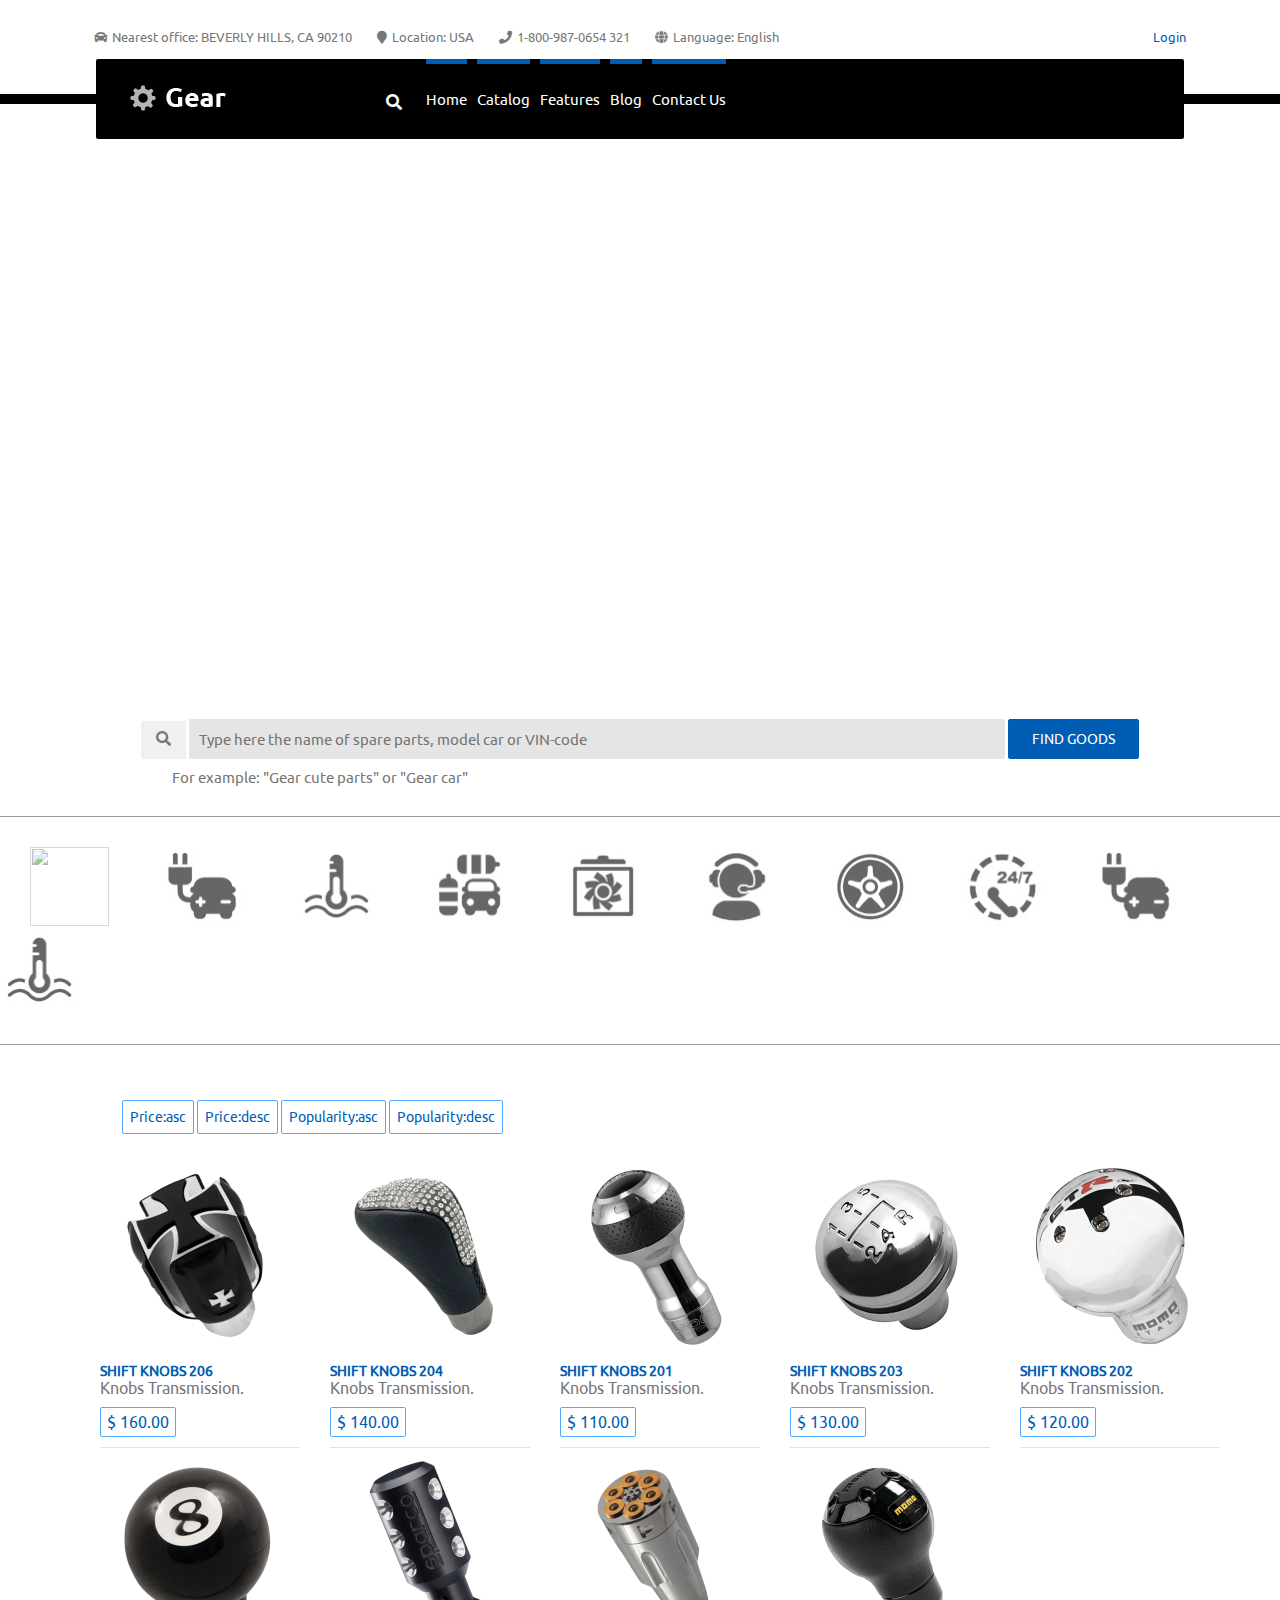
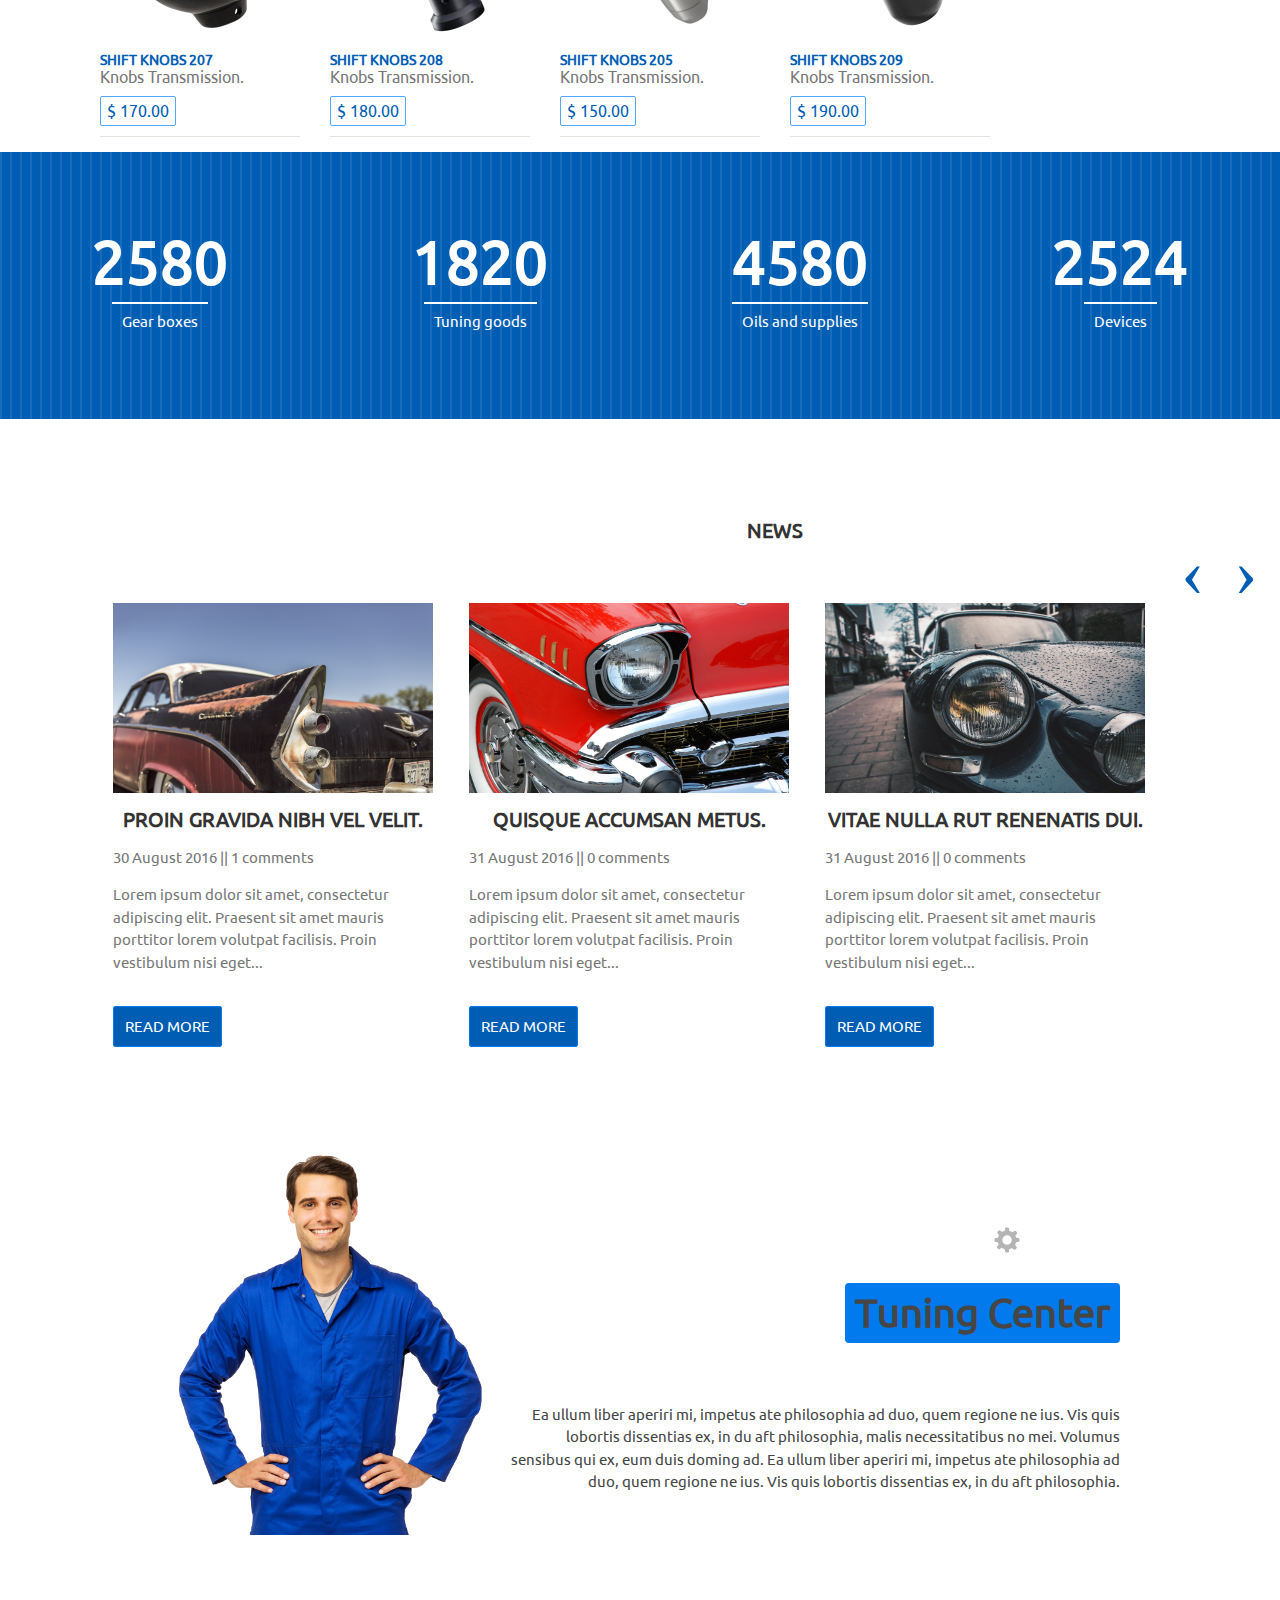
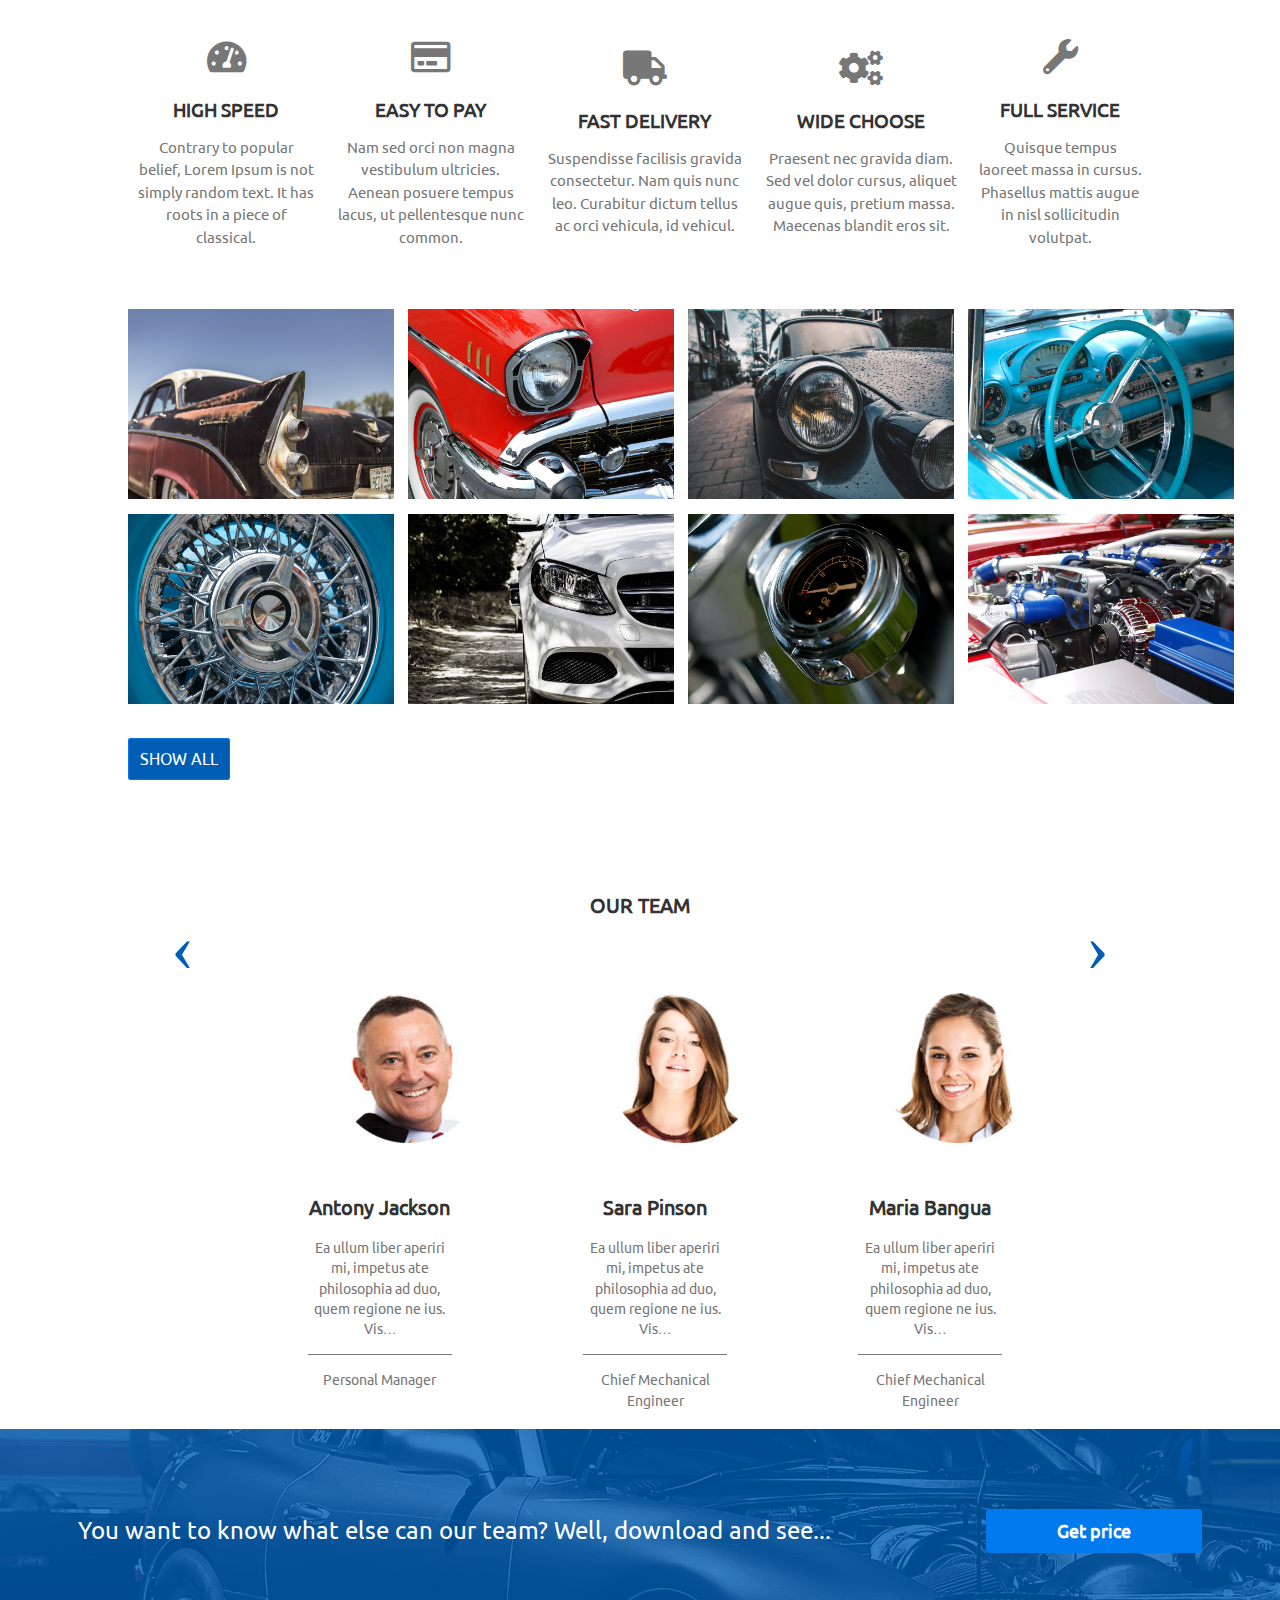
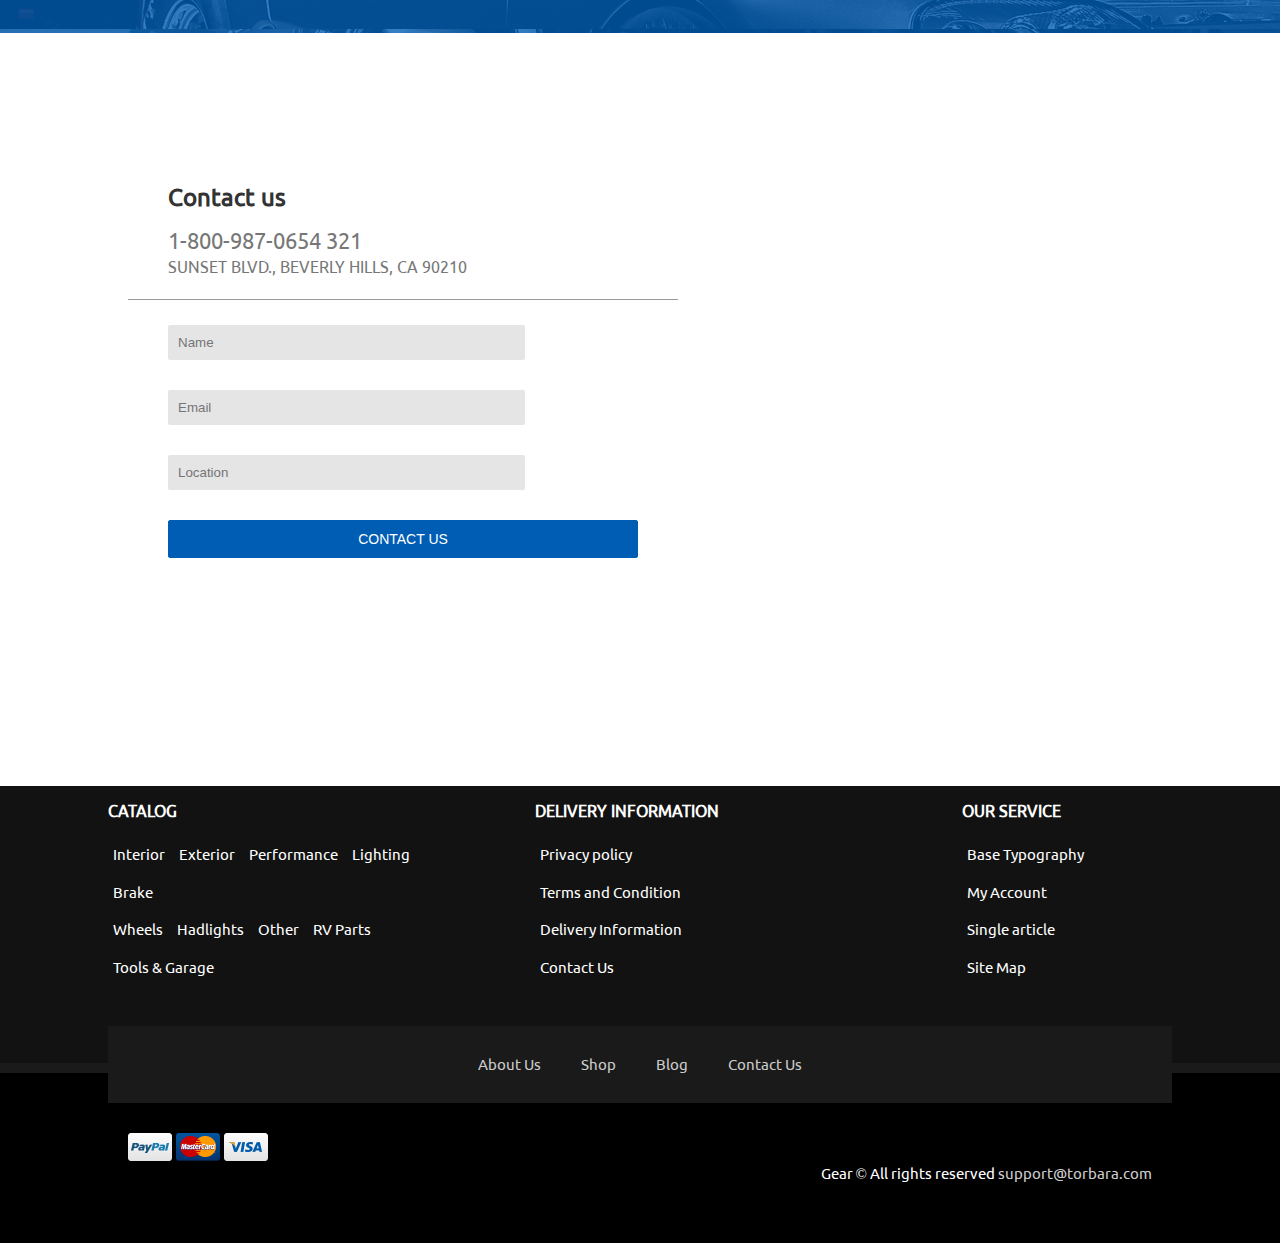
==== commit 1699824c: "login visible" ====
--- a/w-gear/public/index.html
+++ b/w-gear/public/index.html
@@ -20,8 +20,8 @@
       <div>
         <ul class="login-container">
           <li><a href="#" class="login">Login</a>
-            <div class="form-hidden">
-              <form class="loginform" action="/" method="post">
+            <ul class="form-hidden">
+              <li><form class="loginform" action="/" method="post">
                 <label for="user_login">Username</label>
                 <input type="text" name="log" id="user_login" class="input" autofocus>
                 <label for="user_pass">Password</label>
@@ -32,8 +32,8 @@
                   <a href="http://w-gear.torbara.com/wp-login.php?action=register" title="Register">Register</a>
                   <a href="http://w-gear.torbara.com/my-account/lost-password/?sli=lost" rel="nofollow" title="Forgot Password">| Forgot Password?</a>
                 </p>
-              </form>
-            </div>
+              </form></li>
+            </ul>
           </li>
         </ul>
       </div>
@@ -1002,4 +1002,4 @@
 
 </html>
                                                     
-												+												
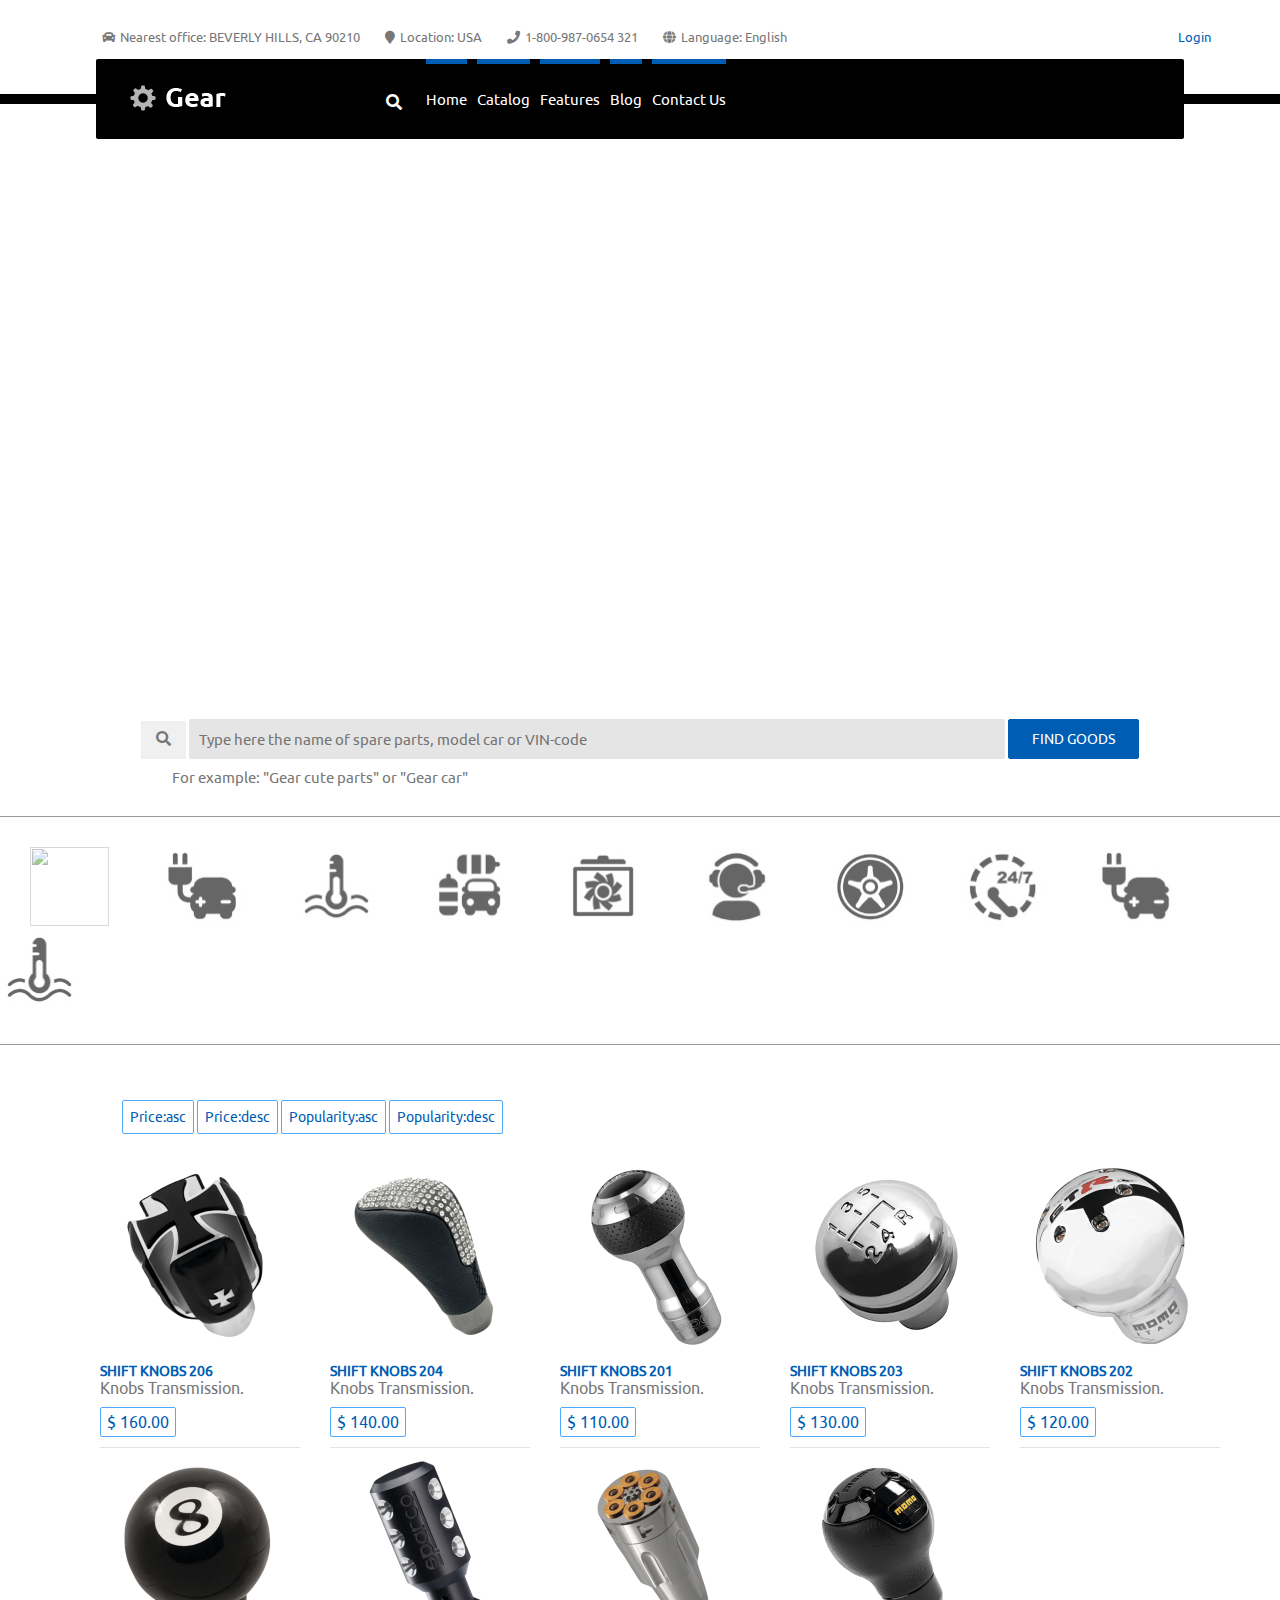
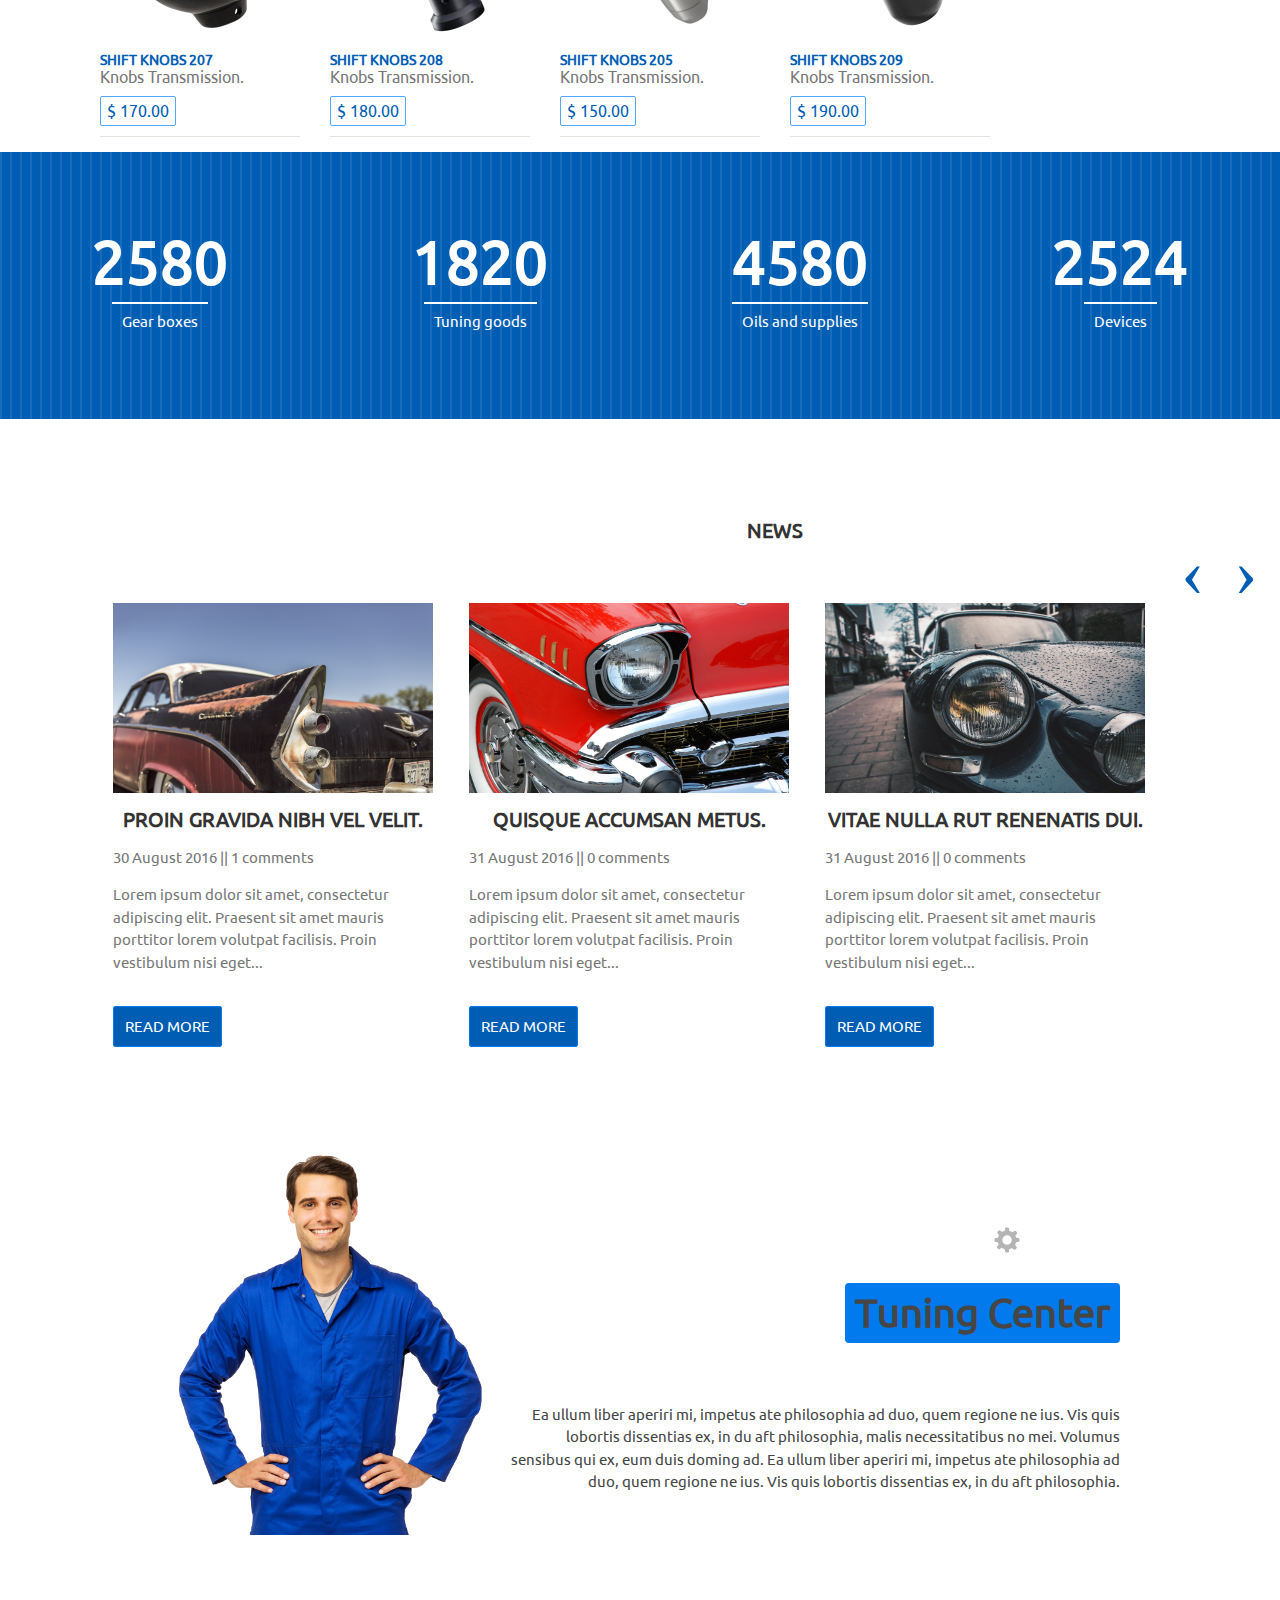
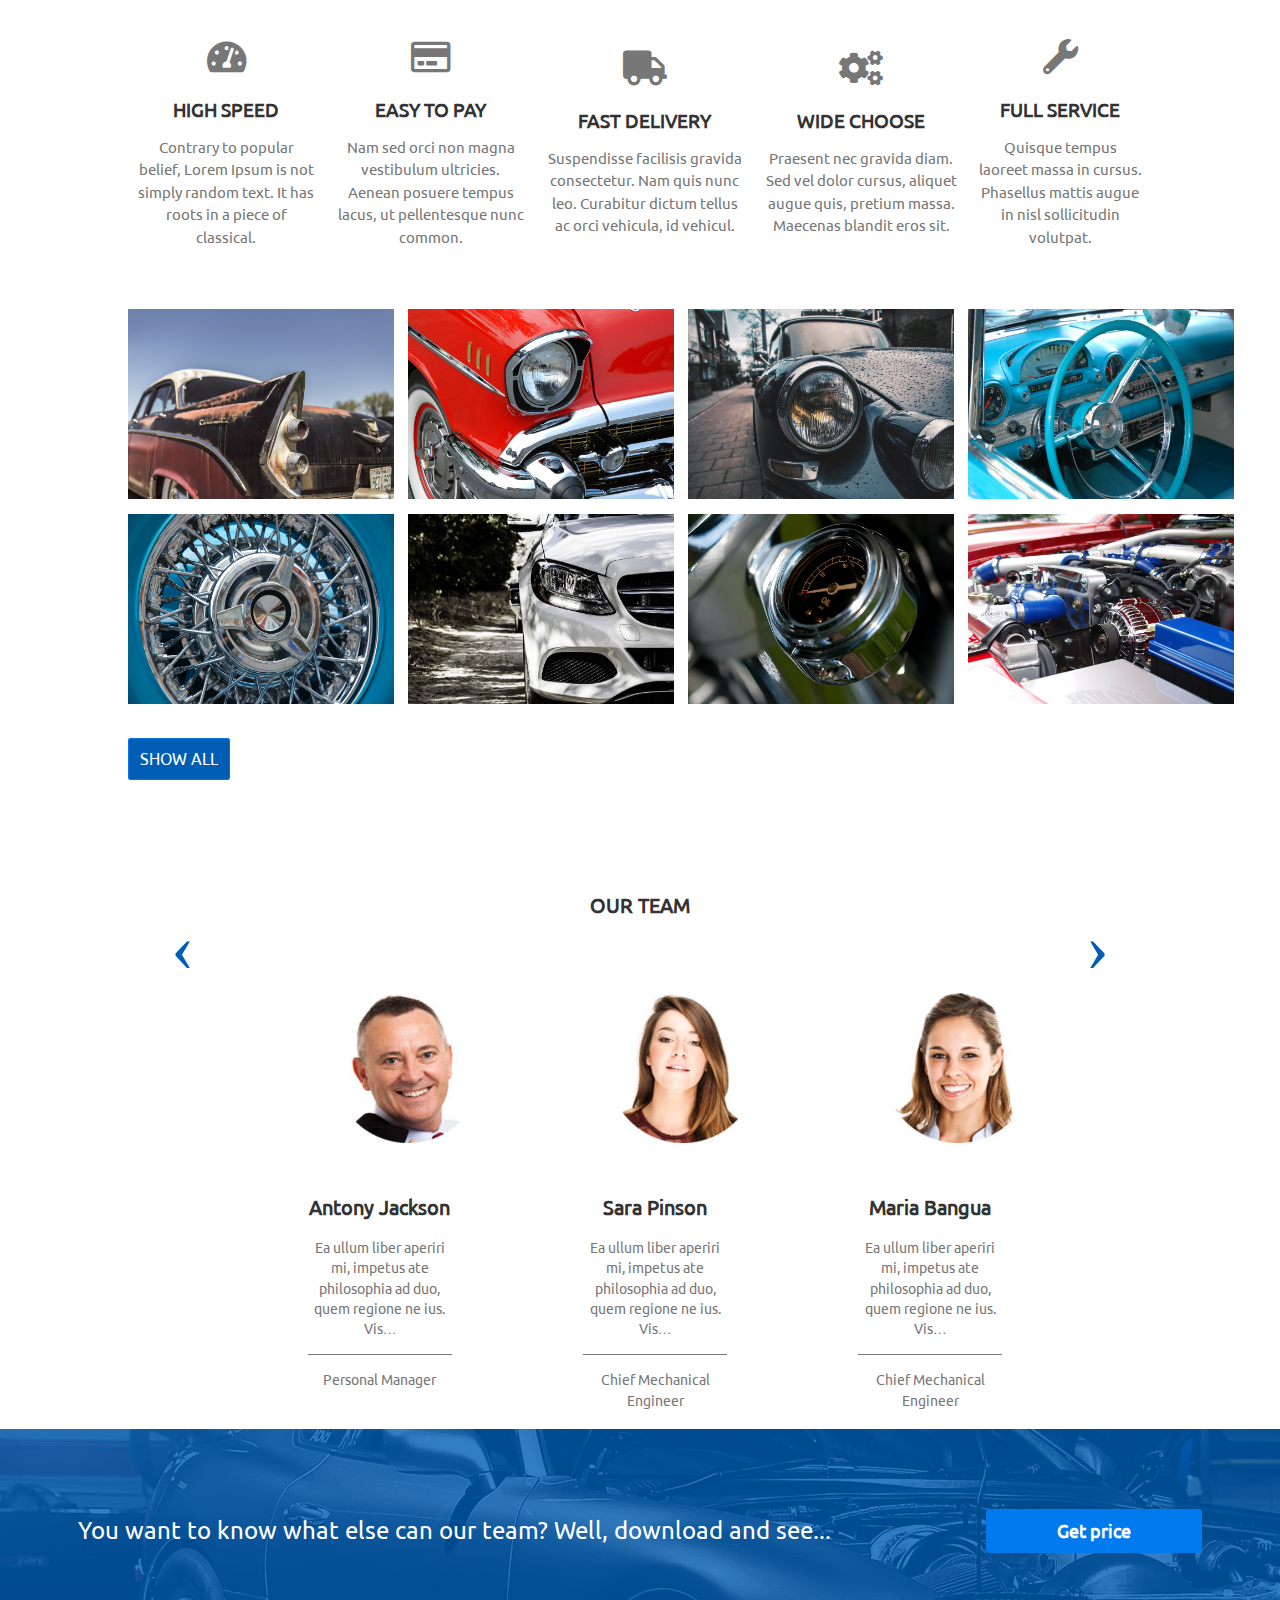
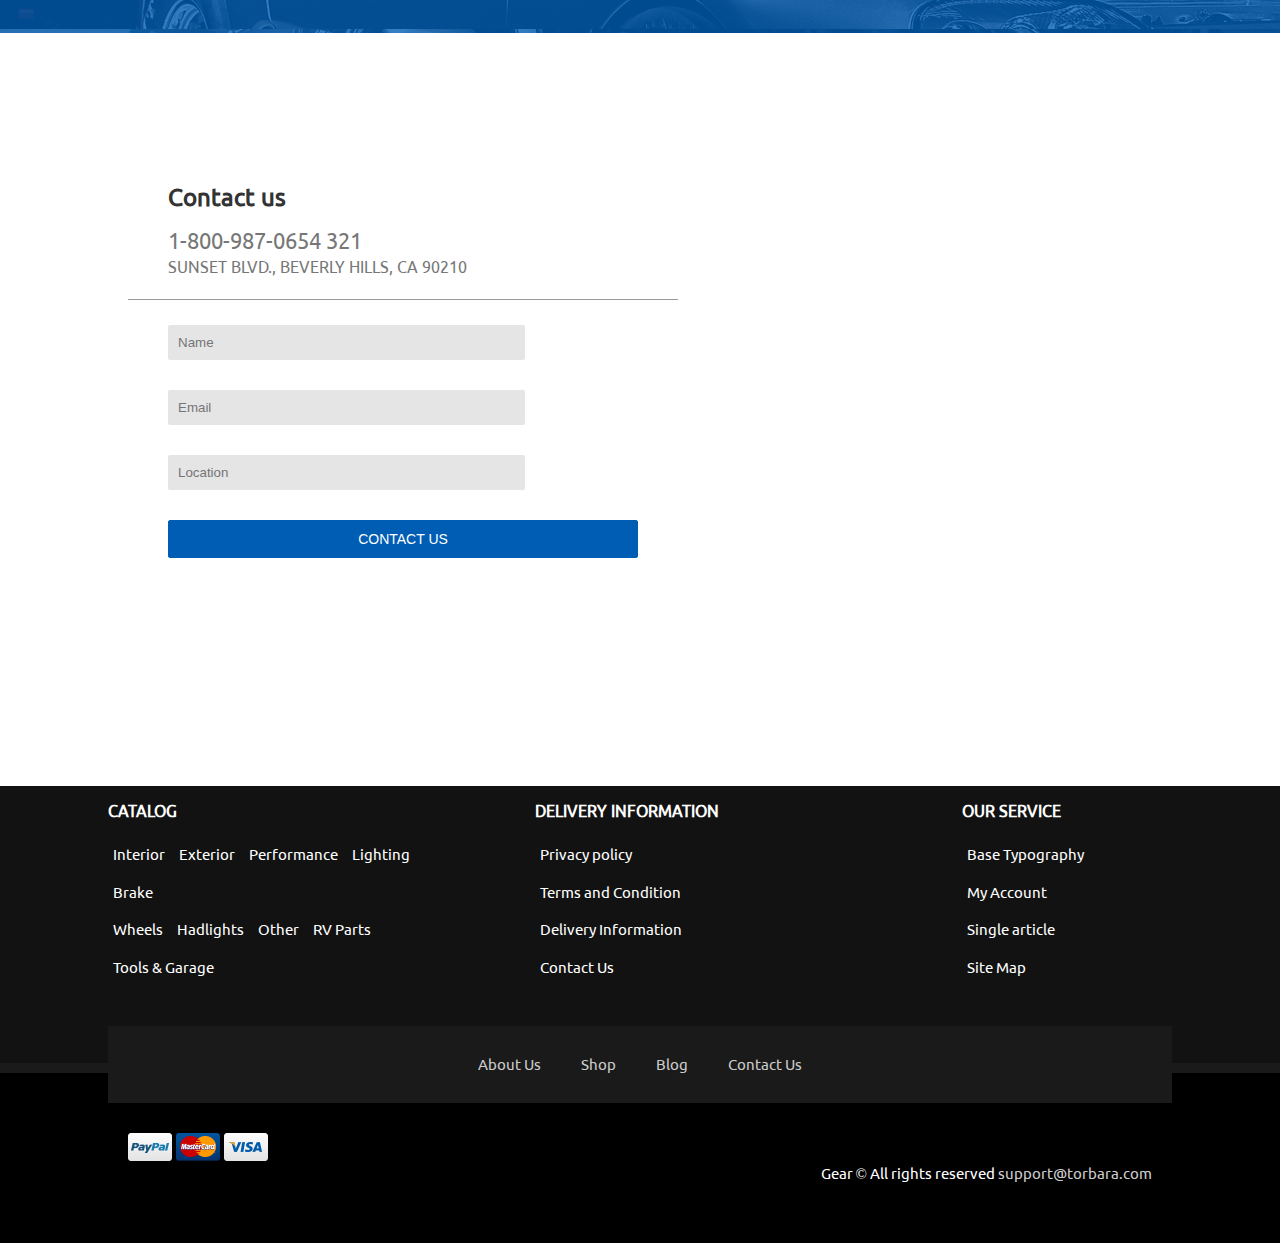
==== commit 7b14143c: "links team's added" ====
--- a/w-gear/public/index.html
+++ b/w-gear/public/index.html
@@ -42,7 +42,9 @@
       <div class="navbar__items">
         <p><a href="index.html"><img class="navbar__items_logo" src="images/logo.png" alt="logo"></a></p>
         <p class="navbar__items_search"><span class="icon"><i class="fa fa-search"></i></span><input type="text" placeholder="" autocomplete="off"></p>
+
         <div class="navbar__menu">
+
           <div class="dropdown">
             <p class="dropdown-home"><a href="index.html">Home</a></p>
             <div class="dropdown-content__home">
@@ -53,6 +55,7 @@
                 <li><a href="http://w-gear.torbara.com/maintenance/" class="">Maintenance mode</a></li>
                 <li><a href="/error" class="">Error page</a></li>
               </ul>
+			  
             </div>
 
           </div>
@@ -661,7 +664,7 @@
                     <img src="images/face-09-150x150.jpg" class="team-view__icon" alt="">
                   </div>
                   <div class="team-info">
-                    <h3 class="team-info-title">Antony Jackson</h3>
+                    <a href="#"><h3 class="team-info-title">Antony Jackson</h3></a>
                   </div>
                   <div class="team-post-content">
                     <p>Ea ullum liber aperiri mi, impetus ate philosophia ad duo, quem regione ne ius. Vis…</p>
@@ -681,7 +684,7 @@
                     <img src="images/face-08-150x150.jpg" class="team-view__icon" alt="">
                   </div>
                   <div class="team-info">
-                    <h3 class="team-info-title">Sara Pinson</h3>
+                    <a href="#"><h3 class="team-info-title">Sara Pinson</h3></a>
                   </div>
                   <div class="team-post-content">
                     <p>Ea ullum liber aperiri mi, impetus ate philosophia ad duo, quem regione ne ius. Vis…</p>
@@ -701,7 +704,7 @@
                     <img src="images/face-07-150x150.jpg" class="team-view__icon" alt="">
                   </div>
                   <div class="team-info">
-                    <h3 class="team-info-title">Maria Bangua</h3>
+                    <a href="#"><h3 class="team-info-title">Maria Bangua</h3></a>
                   </div>
                   <div class="team-post-content">
                     <p>Ea ullum liber aperiri mi, impetus ate philosophia ad duo, quem regione ne ius. Vis…</p>
@@ -725,7 +728,7 @@
                     <img src="images/face-06-150x150.jpg" class="team-view__icon" alt="">
                   </div>
                   <div class="team-info">
-                    <h3 class="team-info-title">Ostin Jackson</h3>
+                    <a href="#"><h3 class="team-info-title">Ostin Jackson</h3></a>
                   </div>
                   <div class="team-post-content">
                     <p>Ea ullum liber aperiri mi, impetus ate philosophia ad duo, quem regione ne ius. Vis…</p>
@@ -747,7 +750,7 @@
                     <img src="images/face-05-150x150.jpg" class="team-view__icon" alt="">
                   </div>
                   <div class="team-info">
-                    <h3 class="team-info-title">Jack Pinson</h3>
+                    <a href="#"><h3 class="team-info-title">Jack Pinson</h3></a>
                   </div>
                   <div class="team-post-content">
                     <p>Ea ullum liber aperiri mi, impetus ate philosophia ad duo, quem regione ne ius. Vis…</p>
@@ -769,7 +772,7 @@
                     <img src="images/face-04-150x150.jpg" class="team-view__icon" alt="">
                   </div>
                   <div class="team-info">
-                    <h3 class="team-info-title">M Bangua</h3>
+                    <a href="#"><h3 class="team-info-title">M Bangua</h3></a>
                   </div>
                   <div class="team-post-content">
                     <p>Ea ullum liber aperiri mi, impetus ate philosophia ad duo, quem regione ne ius. Vis…</p>
@@ -791,7 +794,7 @@
                     <img src="images/face-03-150x150.jpg" class="team-view__icon" alt="">
                   </div>
                   <div class="team-info">
-                    <h3 class="team-info-title">Emma Jackson</h3>
+                    <a href="#"><h3 class="team-info-title">Emma Jackson</h3></a>
                   </div>
                   <div class="team-post-content">
                     <p>Ea ullum liber aperiri mi, impetus ate philosophia ad duo, quem regione ne ius. Vis…</p>
@@ -813,7 +816,7 @@
                     <img src="images/face-02-150x150.jpg" class="team-view__icon" alt="">
                   </div>
                   <div class="team-info">
-                    <h3 class="team-info-title">Sergio Pinson</h3>
+                    <a href="#"><h3 class="team-info-title">Sergio Pinson</h3></a>
                   </div>
                   <div class="team-post-content">
                     <p>Ea ullum liber aperiri mi, impetus ate philosophia ad duo, quem regione ne ius. Vis…</p>
@@ -835,7 +838,7 @@
                     <img src="images/face-01-150x150.jpg" class="team-view__icon" alt="">
                   </div>
                   <div class="team-info">
-                    <h3 class="team-info-title">Mario Bangua</h3>
+                    <a href="#"><h3 class="team-info-title">Mario Bangua</h3></a>
                   </div>
                   <div class="team-post-content">
                     <p>Ea ullum liber aperiri mi, impetus ate philosophia ad duo, quem regione ne ius. Vis…</p>
@@ -1001,5 +1004,3 @@
   </body>
 
 </html>
-                                                    
-												
--- a/w-gear/public/stylesheets/main.css
+++ b/w-gear/public/stylesheets/main.css
@@ -40,18 +40,23 @@
       padding-right: 25px; }
       .header-container .toolbar .toolbar__inline i {
         padding-right: 5px; }
-  .header-container .login-container .login {
-    color: #005db4;
-    cursor: pointer;
-    margin-bottom: 20px; }
-    .header-container .login-container .login:hover ~ .form-hidden {
+  .header-container .login-container {
+    width: 280px;
+    height: 300px;
+    position: absolute; }
+    .header-container .login-container:hover .form-hidden {
       display: block; }
+    .header-container .login-container .login {
+      color: #005db4;
+      cursor: pointer;
+      margin-bottom: 20px;
+      position: relative; }
   .header-container .form-hidden {
     display: none; }
     .header-container .form-hidden .loginform {
       position: absolute;
-      right: 100px;
-      top: 59px;
+      right: 271px;
+      top: 29px;
       font-size: 10px;
       font-family: 'Ubuntu';
       display: -webkit-box;
@@ -236,7 +241,6 @@
     background-position: 50% 50%;
     background-size: cover;
     background-repeat: no-repeat;
-    opasity: 1;
     -webkit-animation-timing-function: steps(1);
             animation-timing-function: steps(1); }
   30% {
@@ -252,7 +256,6 @@
     background-position: 50% 50%;
     background-size: cover;
     background-repeat: no-repeat;
-    opasity: 1;
     -webkit-animation-timing-function: steps(1);
             animation-timing-function: steps(1); } }
 @keyframes slide {
@@ -261,7 +264,6 @@
     background-position: 50% 50%;
     background-size: cover;
     background-repeat: no-repeat;
-    opasity: 1;
     -webkit-animation-timing-function: steps(1);
             animation-timing-function: steps(1); }
   30% {
@@ -277,7 +279,6 @@
     background-position: 50% 50%;
     background-size: cover;
     background-repeat: no-repeat;
-    opasity: 1;
     -webkit-animation-timing-function: steps(1);
             animation-timing-function: steps(1); } }
 .search-menu {
@@ -1663,7 +1664,10 @@
   margin-top: 105px; }
 
 @media screen and (min-width: 480px) and (max-width: 767px) {
-  .header {
-    display: none; } }
-
-/*# sourceMappingURL=main.css.map */+  .header-container {
+    display: none; }
+
+  .burger-box {
+    display: block; } }
+
+/*# sourceMappingURL=main.css.map */
